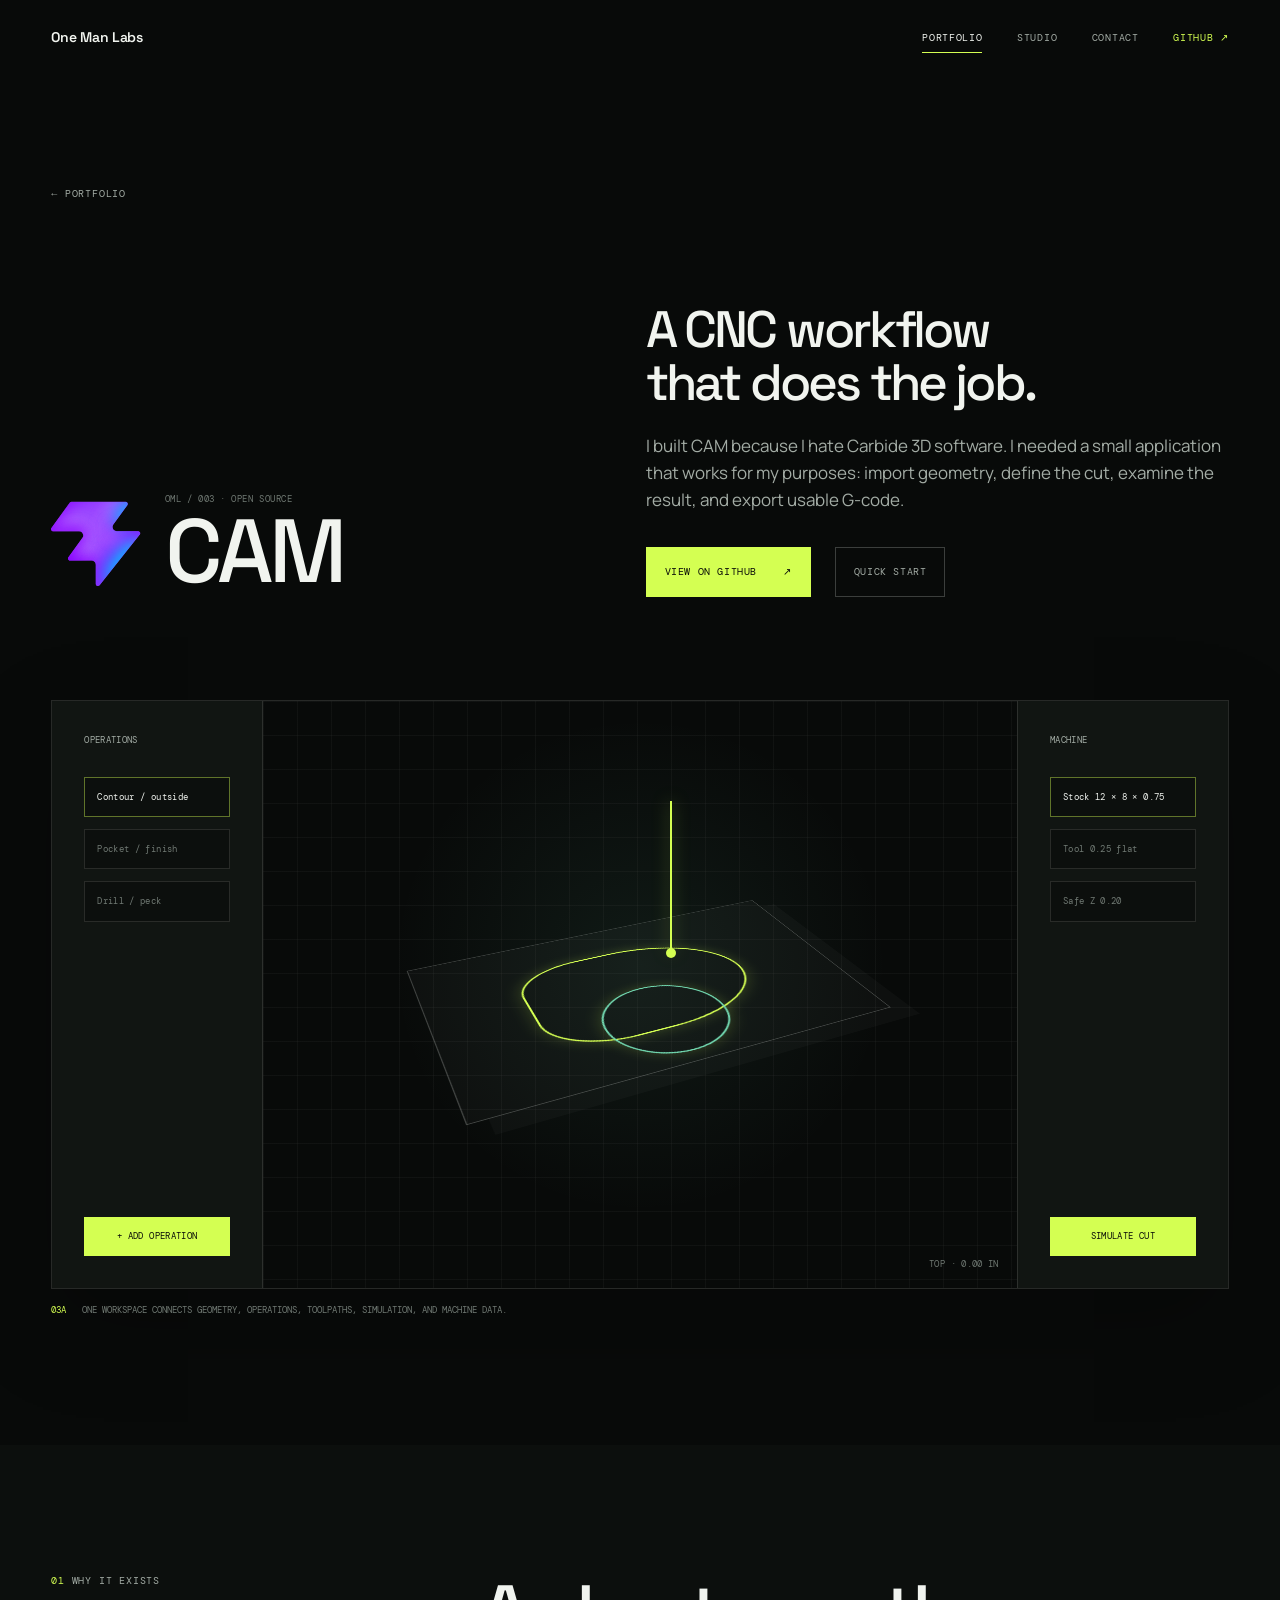
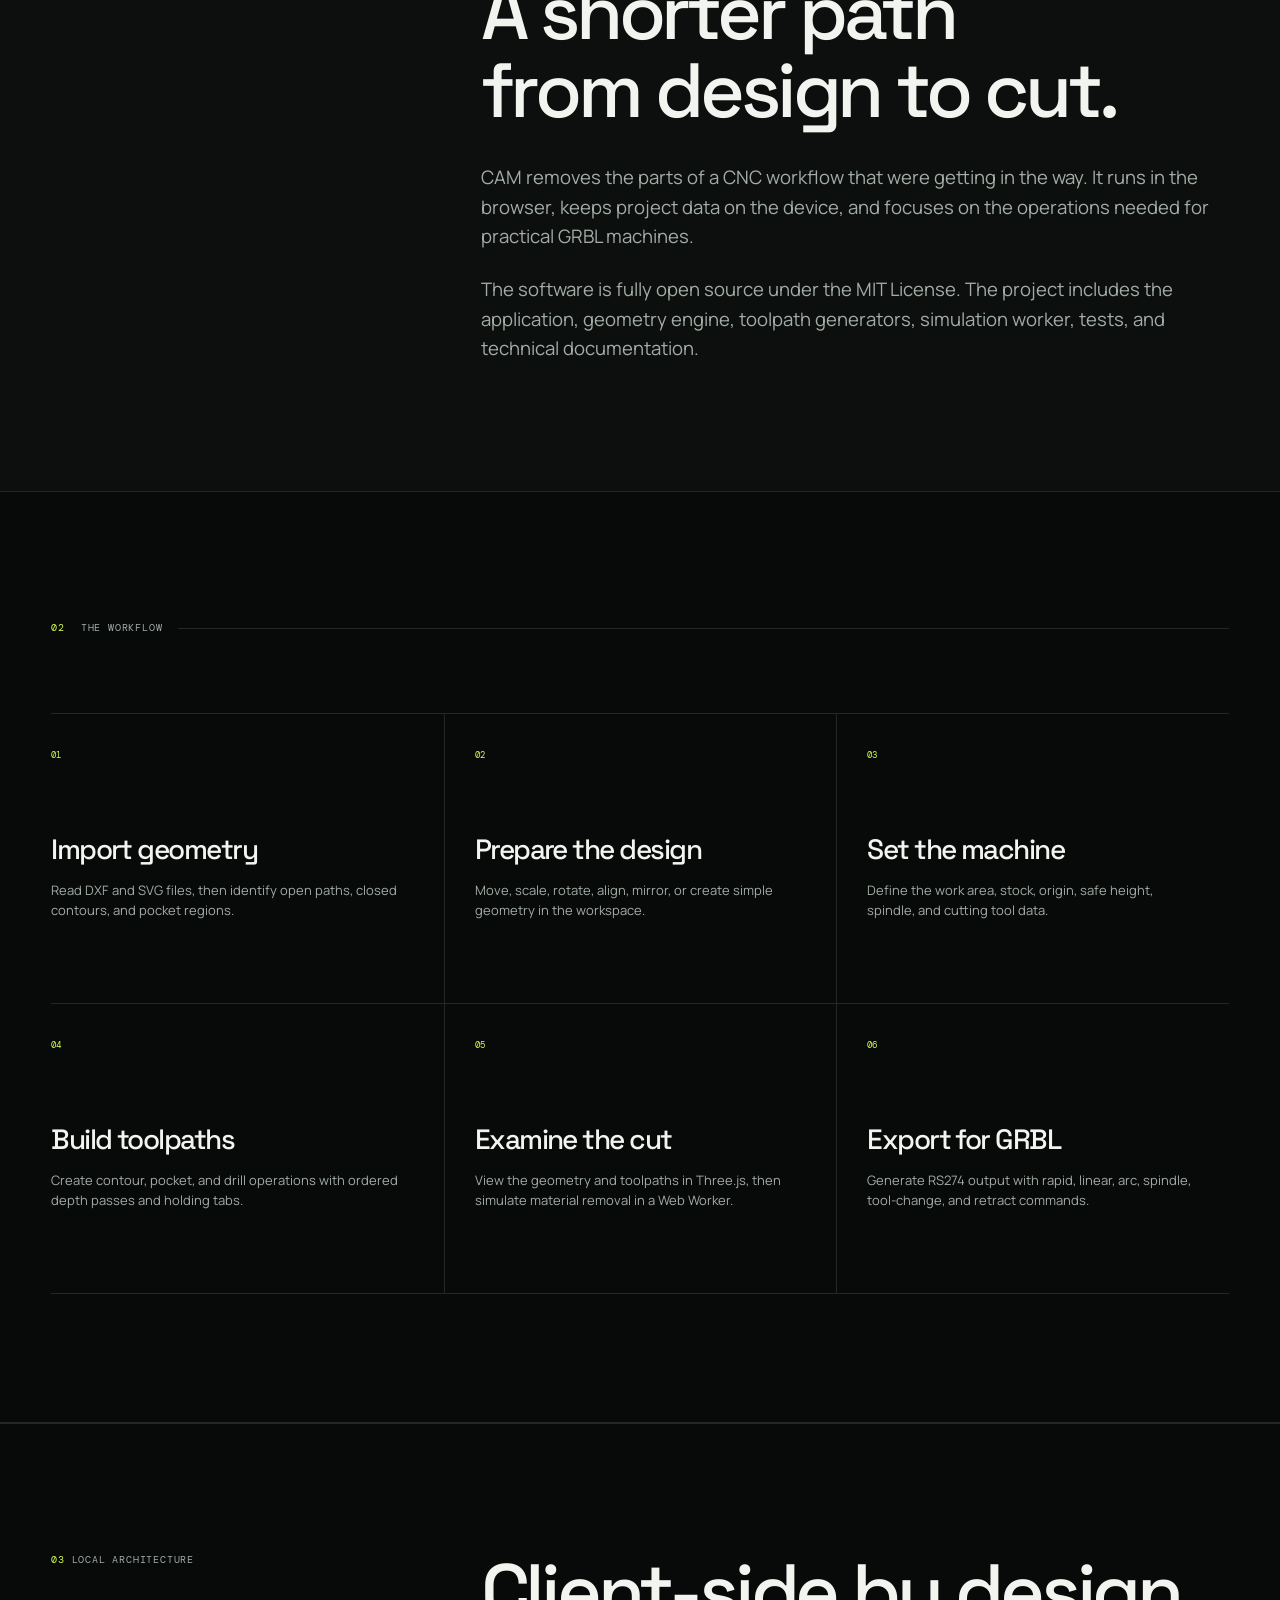
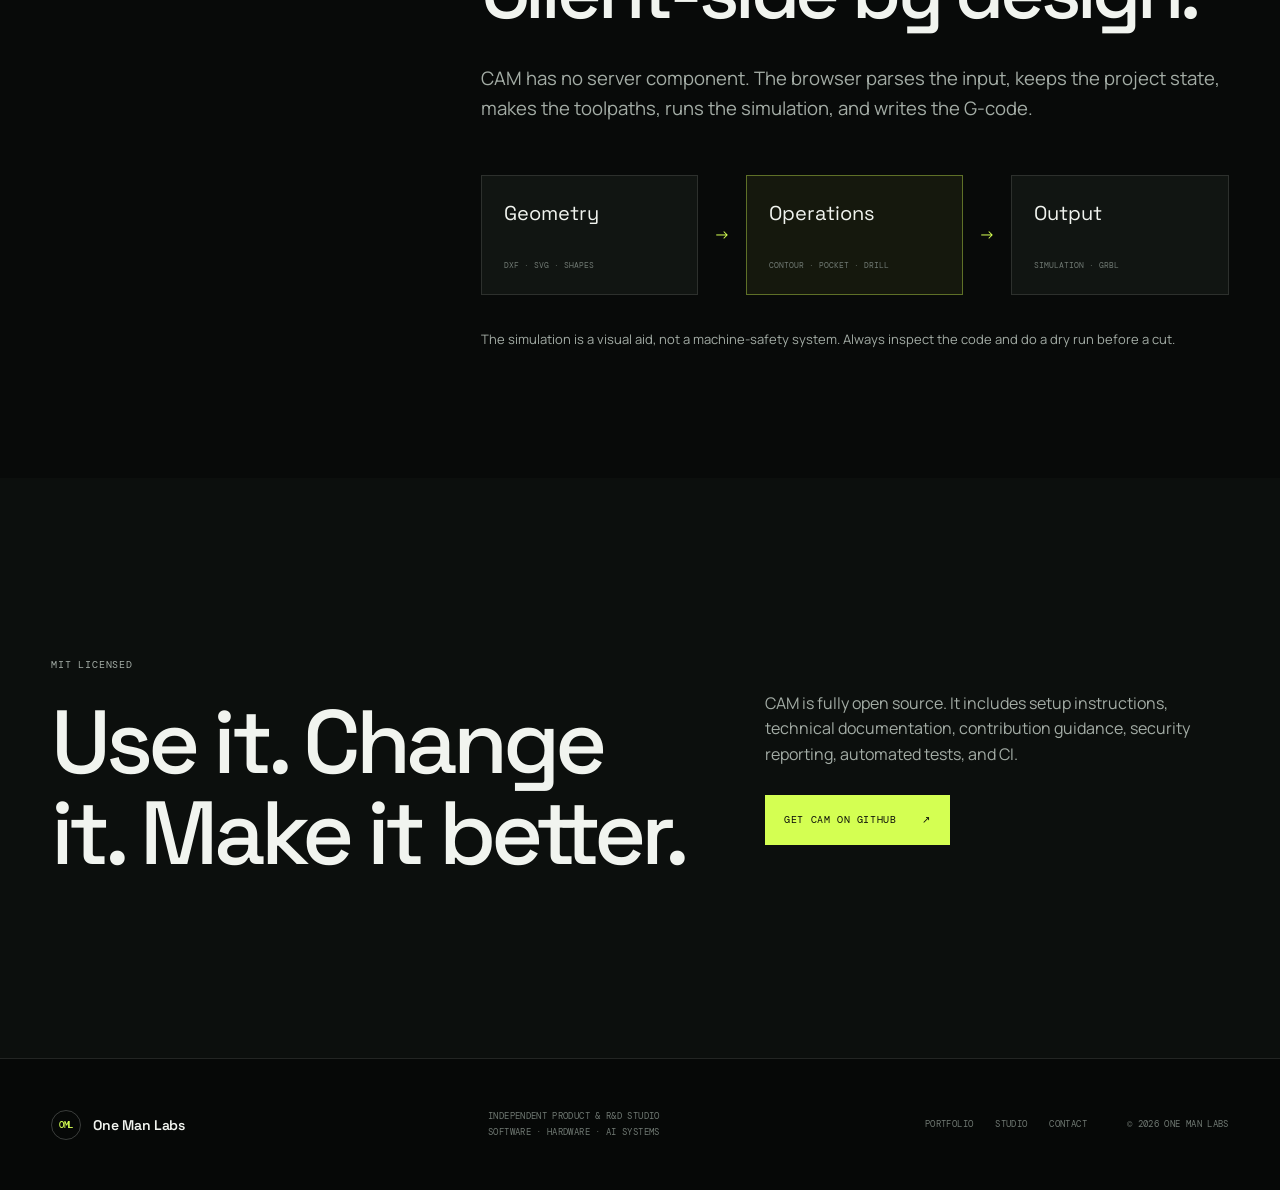
==== cam.html @ deeee015 "Add Forge and CAM portfolio pages" ====
<!DOCTYPE html>
<html lang="en">
<head>
  <meta charset="utf-8">
  <meta name="viewport" content="width=device-width, initial-scale=1">
  <meta name="description" content="CAM is an open-source browser CNC application from One Man Labs.">
  <meta name="theme-color" content="#090b0a">
  <meta property="og:title" content="CAM — One Man Labs">
  <meta property="og:description" content="A focused browser workflow from DXF or SVG geometry to GRBL-compatible G-code.">
  <meta property="og:type" content="website">
  <meta property="og:url" content="https://www.onemanlabs.org/cam.html">
  <meta property="og:image" content="https://www.onemanlabs.org/assets/og.png">
  <meta name="twitter:card" content="summary_large_image">
  <link rel="canonical" href="https://www.onemanlabs.org/cam.html">
  <title>CAM — One Man Labs</title>
  <script>document.documentElement.classList.add("js");</script>
  <link rel="icon" type="image/svg+xml" href="assets/oml-favicon.svg">
  <link rel="preconnect" href="https://fonts.googleapis.com">
  <link rel="preconnect" href="https://fonts.gstatic.com" crossorigin>
  <link href="https://fonts.googleapis.com/css2?family=DM+Mono:wght@400;500&amp;family=Manrope:wght@400;500;600&amp;family=Space+Grotesk:wght@400;500;600&amp;display=swap" rel="stylesheet">
  <link rel="stylesheet" href="style.css">
</head>
<body>
  <a class="skip-link" href="#main">Skip to content</a>
  <header class="site-header">
    <a class="site-brand" href="index.html" aria-label="One Man Labs home"><span class="brand-name">One Man Labs</span></a>
    <button class="menu-toggle" type="button" aria-expanded="false" aria-controls="site-menu" aria-label="Open navigation"><span></span><span></span></button>
    <nav class="site-menu" id="site-menu" aria-label="Primary navigation">
      <a class="active" href="work.html" aria-current="page">Portfolio</a>
      <a href="studio.html">Studio</a>
      <a href="contact.html">Contact</a>
      <a class="external-link" href="https://github.com/OneManLabs" target="_blank" rel="noopener noreferrer">GitHub ↗</a>
    </nav>
  </header>

  <main id="main">
    <header class="project-hero page-shell">
      <a class="back-link reveal" href="work.html">← Portfolio</a>
      <div class="project-hero-grid">
        <div class="project-identity reveal">
          <img src="assets/cam/cam-icon.svg" width="92" height="92" alt="CAM icon">
          <div><p>OML / 003 · Open source</p><h1>CAM</h1></div>
        </div>
        <div class="project-position reveal">
          <h2>A CNC workflow that does the job.</h2>
          <p>I built CAM because I hate Carbide 3D software. I needed a small application that works for my purposes: import geometry, define the cut, examine the result, and export usable G-code.</p>
          <div class="button-row">
            <a class="button button-primary" href="https://github.com/OneManLabs/cam" target="_blank" rel="noopener noreferrer">View on GitHub <span>↗</span></a>
            <a class="button button-quiet" href="https://github.com/OneManLabs/cam#start-cam" target="_blank" rel="noopener noreferrer">Quick start</a>
          </div>
        </div>
      </div>
    </header>

    <section class="project-art page-shell reveal">
      <div class="cam-workbench" role="img" aria-label="Diagram of the CAM workspace with operations, geometry, toolpaths, and machine settings">
        <aside aria-label="Toolpath operations"><strong>Operations</strong><span>Contour / outside</span><span>Pocket / finish</span><span>Drill / peck</span><b>+ Add operation</b></aside>
        <div class="cam-viewport"><i class="stock"></i><i class="toolpath one"></i><i class="toolpath two"></i><em></em><small>Top · 0.00 in</small></div>
        <aside aria-label="Machine settings"><strong>Machine</strong><span>Stock 12 × 8 × 0.75</span><span>Tool 0.25 flat</span><span>Safe Z 0.20</span><b>Simulate cut</b></aside>
      </div>
      <p><span>03A</span> One workspace connects geometry, operations, toolpaths, simulation, and machine data.</p>
    </section>

    <section class="section project-overview">
      <div class="page-shell overview-grid">
        <div class="section-label reveal"><span>01</span> Why it exists</div>
        <div class="overview-copy reveal">
          <h2>A shorter path from design to cut.</h2>
          <p>CAM removes the parts of a CNC workflow that were getting in the way. It runs in the browser, keeps project data on the device, and focuses on the operations needed for practical GRBL machines.</p>
          <p>The software is fully open source under the MIT License. The project includes the application, geometry engine, toolpath generators, simulation worker, tests, and technical documentation.</p>
        </div>
      </div>
    </section>

    <section class="section project-system">
      <div class="page-shell">
        <div class="section-label reveal"><span>02</span> The workflow</div>
        <div class="system-features">
          <article class="reveal"><span>01</span><h3>Import geometry</h3><p>Read DXF and SVG files, then identify open paths, closed contours, and pocket regions.</p></article>
          <article class="reveal"><span>02</span><h3>Prepare the design</h3><p>Move, scale, rotate, align, mirror, or create simple geometry in the workspace.</p></article>
          <article class="reveal"><span>03</span><h3>Set the machine</h3><p>Define the work area, stock, origin, safe height, spindle, and cutting tool data.</p></article>
          <article class="reveal"><span>04</span><h3>Build toolpaths</h3><p>Create contour, pocket, and drill operations with ordered depth passes and holding tabs.</p></article>
          <article class="reveal"><span>05</span><h3>Examine the cut</h3><p>View the geometry and toolpaths in Three.js, then simulate material removal in a Web Worker.</p></article>
          <article class="reveal"><span>06</span><h3>Export for GRBL</h3><p>Generate RS274 output with rapid, linear, arc, spindle, tool-change, and retract commands.</p></article>
        </div>
      </div>
    </section>

    <section class="section architecture-section">
      <div class="page-shell architecture-grid">
        <div class="section-label reveal"><span>03</span> Local architecture</div>
        <div class="architecture-copy reveal">
          <h2>Client-side by design.</h2>
          <p>CAM has no server component. The browser parses the input, keeps the project state, makes the toolpaths, runs the simulation, and writes the G-code.</p>
          <div class="architecture-flow" role="img" aria-label="Geometry moves through operations and simulation to G-code">
            <div><span>Geometry</span><small>DXF · SVG · Shapes</small></div><i>→</i><div class="flow-core"><span>Operations</span><small>Contour · Pocket · Drill</small></div><i>→</i><div><span>Output</span><small>Simulation · GRBL</small></div>
          </div>
          <p class="muted">The simulation is a visual aid, not a machine-safety system. Always inspect the code and do a dry run before a cut.</p>
        </div>
      </div>
    </section>

    <section class="section project-release">
      <div class="page-shell release-grid reveal">
        <div><p class="eyebrow">MIT licensed</p><h2>Use it. Change it. Make it better.</h2></div>
        <div><p>CAM is fully open source. It includes setup instructions, technical documentation, contribution guidance, security reporting, automated tests, and CI.</p><a class="button button-primary" href="https://github.com/OneManLabs/cam" target="_blank" rel="noopener noreferrer">Get CAM on GitHub <span>↗</span></a></div>
      </div>
    </section>
  </main>

  <footer class="site-footer">
    <div class="page-shell footer-layout">
      <a class="site-brand footer-brand" href="index.html"><span class="brand-mark">OML</span><span class="brand-name">One Man Labs</span></a>
      <p>Independent product &amp; R&amp;D studio<br>Software · Hardware · AI systems</p>
      <nav aria-label="Footer navigation"><a href="work.html">Portfolio</a><a href="studio.html">Studio</a><a href="contact.html">Contact</a></nav>
      <p>© <span id="year">2026</span> One Man Labs</p>
    </div>
  </footer>

  <script src="script.js" defer></script>
</body>
</html>
---- style.css ----
:root {
  --bg: #080a09;
  --bg-soft: #0c0f0d;
  --surface: #111512;
  --surface-raised: #151a17;
  --surface-bright: #1b211d;
  --text: #f1f4ef;
  --text-soft: #a3aca5;
  --text-dim: #707973;
  --acid: #d4ff52;
  --acid-soft: #b8df3b;
  --mint: #72d9b1;
  --line: rgba(241, 244, 239, 0.12);
  --line-strong: rgba(241, 244, 239, 0.22);
  --display: "Space Grotesk", system-ui, sans-serif;
  --body: "Manrope", system-ui, sans-serif;
  --mono: "DM Mono", "SFMono-Regular", Consolas, monospace;
  --max: 1420px;
  --gutter: clamp(22px, 4vw, 64px);
  --header: 76px;
}

* {
  box-sizing: border-box;
  margin: 0;
  padding: 0;
}

html {
  color-scheme: dark;
  scroll-behavior: smooth;
  background: var(--bg);
}

body {
  min-width: 320px;
  color: var(--text);
  background:
    radial-gradient(circle at 75% -10%, rgba(114, 217, 177, 0.08), transparent 28rem),
    var(--bg);
  font-family: var(--body);
  line-height: 1.58;
  -webkit-font-smoothing: antialiased;
  overflow-x: hidden;
}

body.nav-open {
  overflow: hidden;
}

img {
  display: block;
  max-width: 100%;
  height: auto;
}

button,
input,
textarea {
  color: inherit;
  font: inherit;
}

button,
a {
  -webkit-tap-highlight-color: transparent;
}

a {
  color: inherit;
}

::selection {
  color: #10130e;
  background: var(--acid);
}

.page-shell {
  width: min(100%, var(--max));
  margin-inline: auto;
  padding-inline: var(--gutter);
}

.section {
  padding-block: clamp(90px, 10vw, 160px);
}

.skip-link {
  position: fixed;
  top: -80px;
  left: 16px;
  z-index: 1000;
  padding: 10px 15px;
  color: #0b0e0a;
  background: var(--acid);
  font-family: var(--mono);
  font-size: 12px;
  text-decoration: none;
  transition: top 0.2s ease;
}

.skip-link:focus {
  top: 12px;
}

:focus-visible {
  outline: 2px solid var(--acid);
  outline-offset: 4px;
}

.site-header {
  position: fixed;
  inset: 0 0 auto;
  z-index: 100;
  min-height: var(--header);
  padding-inline: var(--gutter);
  display: flex;
  align-items: center;
  justify-content: space-between;
  gap: 28px;
  border-bottom: 1px solid transparent;
  transition: background 0.25s ease, border-color 0.25s ease;
}

.site-header.scrolled,
.site-header.menu-open {
  background: rgba(8, 10, 9, 0.88);
  border-bottom-color: var(--line);
  backdrop-filter: blur(18px);
  -webkit-backdrop-filter: blur(18px);
}

.site-brand {
  display: inline-flex;
  align-items: center;
  gap: 12px;
  font-family: var(--display);
  font-size: 14px;
  font-weight: 600;
  letter-spacing: -0.02em;
  text-decoration: none;
}

.brand-mark {
  width: 34px;
  height: 34px;
  display: grid;
  place-items: center;
  border: 1px solid var(--line-strong);
  border-radius: 50%;
  color: var(--acid);
  font-family: var(--mono);
  font-size: 9px;
  font-weight: 500;
  letter-spacing: -0.04em;
}

.site-menu {
  display: flex;
  align-items: center;
  gap: clamp(22px, 2.7vw, 44px);
}

.site-menu a {
  position: relative;
  color: var(--text-soft);
  font-family: var(--mono);
  font-size: 10px;
  letter-spacing: 0.07em;
  text-decoration: none;
  text-transform: uppercase;
  transition: color 0.2s ease;
}

.site-menu a::after {
  content: "";
  position: absolute;
  left: 0;
  right: 100%;
  bottom: -8px;
  height: 1px;
  background: var(--acid);
  transition: right 0.25s ease;
}

.site-menu a:hover,
.site-menu a.active {
  color: var(--text);
}

.site-menu a:hover::after,
.site-menu a.active::after {
  right: 0;
}

.site-menu .external-link {
  color: var(--acid);
}

.menu-toggle {
  display: none;
  width: 44px;
  height: 44px;
  border: 0;
  background: transparent;
  cursor: pointer;
}

.menu-toggle span {
  display: block;
  width: 22px;
  height: 1px;
  margin: 6px auto;
  background: var(--text);
  transition: transform 0.25s ease;
}

.menu-toggle[aria-expanded="true"] span:first-child {
  transform: translateY(3.5px) rotate(45deg);
}

.menu-toggle[aria-expanded="true"] span:last-child {
  transform: translateY(-3.5px) rotate(-45deg);
}

.eyebrow,
.section-label,
.project-code,
.project-meta,
.project-card-top,
.back-link {
  color: var(--text-soft);
  font-family: var(--mono);
  font-size: 10px;
  letter-spacing: 0.08em;
  text-transform: uppercase;
}

.eyebrow {
  display: flex;
  align-items: center;
  gap: 10px;
}

.eyebrow > span {
  width: 6px;
  height: 6px;
  border-radius: 50%;
  background: var(--acid);
  box-shadow: 0 0 18px rgba(212, 255, 82, 0.45);
}

.section-label {
  margin-bottom: clamp(44px, 6vw, 84px);
  display: flex;
  align-items: center;
  gap: 16px;
}

.section-label::after {
  content: "";
  flex: 1;
  height: 1px;
  background: var(--line);
}

.section-label span {
  color: var(--acid);
}

h1,
h2,
h3 {
  font-family: var(--display);
  font-weight: 500;
  line-height: 1.02;
  letter-spacing: -0.055em;
  text-wrap: balance;
}

em {
  color: var(--acid);
  font-style: normal;
}

.button-row {
  display: flex;
  align-items: center;
  flex-wrap: wrap;
  gap: 16px 24px;
}

.button {
  min-height: 50px;
  padding: 14px 18px;
  display: inline-flex;
  align-items: center;
  justify-content: center;
  gap: 26px;
  border: 1px solid var(--line-strong);
  color: var(--text);
  background: transparent;
  font-family: var(--mono);
  font-size: 10px;
  letter-spacing: 0.06em;
  text-decoration: none;
  text-transform: uppercase;
  cursor: pointer;
  transition: color 0.2s ease, background 0.2s ease, border-color 0.2s ease, transform 0.2s ease;
}

.button:hover {
  transform: translateY(-2px);
  border-color: var(--text-soft);
}

.button-primary {
  color: #0a0d08;
  background: var(--acid);
  border-color: var(--acid);
}

.button-primary:hover {
  background: #e1ff78;
  border-color: #e1ff78;
}

.button-primary:disabled {
  opacity: 0.55;
  cursor: wait;
}

.button-quiet {
  color: var(--text-soft);
}

.inline-link,
.section-link {
  color: var(--text);
  font-family: var(--mono);
  font-size: 11px;
  text-underline-offset: 6px;
  text-decoration-color: var(--line-strong);
  transition: color 0.2s ease, text-decoration-color 0.2s ease;
}

.inline-link:hover,
.section-link:hover {
  color: var(--acid);
  text-decoration-color: var(--acid);
}

.muted {
  color: var(--text-dim);
}

/* Home */

.home-hero {
  position: relative;
  min-height: 100svh;
  padding-top: var(--header);
  display: flex;
  align-items: stretch;
  overflow: hidden;
  border-bottom: 1px solid var(--line);
}

.ambient-grid {
  position: absolute;
  inset: 0;
  pointer-events: none;
  background-image:
    linear-gradient(rgba(241, 244, 239, 0.045) 1px, transparent 1px),
    linear-gradient(90deg, rgba(241, 244, 239, 0.045) 1px, transparent 1px);
  background-size: 74px 74px;
  mask-image: linear-gradient(to bottom, rgba(0, 0, 0, 0.9), transparent 92%);
}

.ambient-grid::after {
  content: "";
  position: absolute;
  width: min(52vw, 760px);
  aspect-ratio: 1;
  right: -14vw;
  top: -20%;
  border: 1px solid rgba(212, 255, 82, 0.15);
  border-radius: 50%;
  box-shadow:
    0 0 0 9vw rgba(212, 255, 82, 0.018),
    0 0 0 18vw rgba(212, 255, 82, 0.01);
}

.hero-layout {
  position: relative;
  z-index: 2;
  flex: 1;
  padding-block: clamp(94px, 10vw, 150px) clamp(100px, 10vw, 150px);
  display: grid;
  grid-template-columns: minmax(0, 1.12fr) minmax(340px, 0.62fr);
  align-items: center;
  gap: clamp(70px, 9vw, 150px);
}

.hero-copy h1 {
  max-width: 980px;
  margin-block: 28px 30px;
  font-size: clamp(62px, 7.5vw, 124px);
}

.hero-lede {
  max-width: 690px;
  margin-bottom: 40px;
  color: var(--text-soft);
  font-size: clamp(17px, 1.5vw, 22px);
  line-height: 1.55;
}

.build-status {
  align-self: end;
  padding: 24px;
  border: 1px solid var(--line);
  background: rgba(17, 21, 18, 0.82);
  box-shadow: 0 30px 80px rgba(0, 0, 0, 0.28);
  backdrop-filter: blur(12px);
  -webkit-backdrop-filter: blur(12px);
}

.status-topline {
  padding-bottom: 18px;
  display: flex;
  justify-content: space-between;
  border-bottom: 1px solid var(--line);
  color: var(--text-dim);
  font-family: var(--mono);
  font-size: 9px;
  letter-spacing: 0.06em;
  text-transform: uppercase;
}

.status-topline i {
  display: flex;
  align-items: center;
  gap: 7px;
  color: var(--acid);
  font-style: normal;
}

.status-topline i::before {
  content: "";
  width: 5px;
  height: 5px;
  border-radius: 50%;
  background: var(--acid);
  box-shadow: 0 0 12px rgba(212, 255, 82, 0.65);
}

.status-project {
  padding-block: 24px 18px;
  display: grid;
  grid-template-columns: auto 1fr auto;
  align-items: center;
  gap: 16px;
  text-decoration: none;
}

.status-project img {
  width: 62px;
  height: 62px;
  border-radius: 14px;
}

.status-project small {
  display: block;
  margin-bottom: 4px;
  color: var(--text-dim);
  font-family: var(--mono);
  font-size: 9px;
}

.status-project strong {
  font-family: var(--display);
  font-size: 22px;
  font-weight: 500;
  letter-spacing: -0.035em;
}

.status-project > span {
  color: var(--acid);
}

.build-status > p {
  color: var(--text-soft);
  font-size: 14px;
}

.status-facts {
  margin-top: 24px;
  display: grid;
  grid-template-columns: repeat(3, 1fr);
  border-top: 1px solid var(--line);
}

.status-facts div {
  padding-top: 16px;
}

.status-facts div + div {
  padding-left: 14px;
  border-left: 1px solid var(--line);
}

.status-facts dt,
.status-facts dd {
  font-family: var(--mono);
  font-size: 8px;
  text-transform: uppercase;
}

.status-facts dt {
  color: var(--text-dim);
}

.status-facts dd {
  margin-top: 4px;
  color: var(--text);
}

.section-featured {
  background: var(--bg-soft);
}

.feature-split {
  display: grid;
  grid-template-columns: minmax(320px, 0.68fr) minmax(0, 1.32fr);
  align-items: center;
  gap: clamp(50px, 8vw, 130px);
}

.project-code {
  margin-bottom: 24px;
  color: var(--acid);
}

.feature-copy h2 {
  margin-bottom: 28px;
  font-size: clamp(43px, 5vw, 78px);
}

.feature-copy > p:not(.project-code) {
  max-width: 540px;
  margin-bottom: 36px;
  color: var(--text-soft);
  font-size: 17px;
}

.feature-image {
  position: relative;
  padding: 10px;
  display: block;
  overflow: hidden;
  border: 1px solid var(--line);
  background: var(--surface);
  text-decoration: none;
}

.feature-image::before {
  content: "";
  position: absolute;
  inset: 0;
  z-index: 2;
  pointer-events: none;
  box-shadow: inset 0 0 80px rgba(0, 0, 0, 0.18);
}

.feature-image img {
  width: 100%;
  aspect-ratio: 2589 / 1602;
  object-fit: contain;
  transition: transform 0.55s cubic-bezier(.2,.7,.2,1), filter 0.4s ease;
}

.feature-image:hover img {
  transform: scale(1.018);
  filter: brightness(1.05);
}

.feature-image span {
  position: absolute;
  z-index: 3;
  right: 22px;
  bottom: 22px;
  padding: 9px 12px;
  color: #0a0c09;
  background: var(--acid);
  font-family: var(--mono);
  font-size: 9px;
  text-transform: uppercase;
}

.section-capabilities {
  border-block: 1px solid var(--line);
}

.section-intro {
  margin-bottom: clamp(58px, 7vw, 96px);
  display: grid;
  grid-template-columns: minmax(0, 1.1fr) minmax(280px, 0.55fr);
  gap: 60px;
}

.section-intro h2 {
  font-size: clamp(48px, 6vw, 92px);
}

.section-intro p {
  align-self: end;
  color: var(--text-soft);
  font-size: 17px;
}

.capability-preview {
  display: grid;
  grid-template-columns: repeat(3, 1fr);
  border-top: 1px solid var(--line);
}

.capability-preview article {
  min-height: 300px;
  padding: 28px 32px 30px 0;
  display: flex;
  flex-direction: column;
}

.capability-preview article + article {
  padding-left: 32px;
  border-left: 1px solid var(--line);
}

.capability-preview article > span {
  margin-bottom: auto;
  color: var(--acid);
  font-family: var(--mono);
  font-size: 10px;
}

.capability-preview h3 {
  margin-block: 50px 16px;
  font-size: 30px;
}

.capability-preview p {
  color: var(--text-soft);
  font-size: 14px;
}

.section-link {
  margin-top: 48px;
  display: inline-flex;
  gap: 18px;
}

.closing-statement {
  position: relative;
  overflow: hidden;
  text-align: center;
}

.closing-statement::before {
  content: "";
  position: absolute;
  width: 600px;
  height: 600px;
  left: calc(50% - 300px);
  top: calc(50% - 300px);
  border: 1px solid rgba(212, 255, 82, 0.11);
  border-radius: 50%;
  box-shadow: 0 0 130px rgba(212, 255, 82, 0.04);
}

.closing-statement .page-shell {
  position: relative;
  z-index: 2;
}

.closing-statement .eyebrow {
  justify-content: center;
}

.closing-statement h2 {
  margin-block: 28px;
  font-size: clamp(66px, 10vw, 150px);
}

.closing-statement .page-shell > p:not(.eyebrow) {
  max-width: 680px;
  margin: 0 auto 38px;
  color: var(--text-soft);
  font-size: 18px;
}

/* Shared page hero */

.page-hero {
  min-height: 78svh;
  padding-top: clamp(160px, 18vw, 255px);
  padding-bottom: clamp(80px, 9vw, 130px);
  display: grid;
  grid-template-columns: minmax(0, 1.18fr) minmax(330px, 0.58fr);
  align-content: end;
  gap: 30px 90px;
  border-bottom: 1px solid var(--line);
}

.page-hero > .eyebrow {
  grid-column: 1 / -1;
  align-self: start;
}

.page-hero h1 {
  font-size: clamp(78px, 10.5vw, 165px);
}

.page-hero-copy {
  align-self: end;
  padding-bottom: 14px;
}

.page-hero-copy p {
  font-size: clamp(16px, 1.45vw, 21px);
}

.page-hero-copy p + p {
  margin-top: 24px;
  font-size: 13px;
}

/* Portfolio */

.portfolio-list {
  background: var(--bg-soft);
}

.portfolio-feature {
  padding-bottom: clamp(90px, 10vw, 150px);
  display: grid;
  grid-template-columns: minmax(0, 1.2fr) minmax(300px, 0.65fr);
  gap: clamp(50px, 7vw, 110px);
  align-items: center;
  border-bottom: 1px solid var(--line);
}

.portfolio-image {
  position: relative;
  padding: 9px;
  overflow: hidden;
  border: 1px solid var(--line);
  background: var(--surface);
}

.portfolio-image img {
  width: 100%;
  aspect-ratio: 2589 / 1602;
  object-fit: contain;
  transition: transform 0.5s ease;
}

.portfolio-image:hover img {
  transform: scale(1.016);
}

.project-meta,
.project-card-top {
  display: flex;
  justify-content: space-between;
  gap: 16px;
}

.project-meta {
  padding-bottom: 18px;
  border-bottom: 1px solid var(--line);
}

.project-meta span:first-child,
.project-card-top span:first-child {
  color: var(--acid);
}

.portfolio-copy h2 {
  margin-block: 36px 24px;
  font-size: clamp(54px, 6.5vw, 96px);
}

.portfolio-copy h2 a {
  text-decoration: none;
}

.portfolio-copy > p {
  margin-bottom: 30px;
  color: var(--text-soft);
  font-size: 16px;
}

.tag-row {
  margin-block: 24px 30px;
  display: flex;
  flex-wrap: wrap;
  gap: 8px;
}

.tag-row span {
  padding: 6px 9px;
  border: 1px solid var(--line);
  color: var(--text-dim);
  font-family: var(--mono);
  font-size: 8px;
  letter-spacing: 0.05em;
  text-transform: uppercase;
}

.project-grid {
  padding-top: clamp(60px, 8vw, 110px);
  display: grid;
  grid-template-columns: repeat(3, minmax(0, 1fr));
}

.project-card {
  min-height: 590px;
  padding: 28px;
  display: flex;
  flex-direction: column;
  border: 1px solid var(--line);
  background: var(--surface);
  color: inherit;
  text-decoration: none;
  transition: background 0.25s ease, transform 0.25s ease;
}

.project-card + .project-card {
  border-left: 0;
}

.project-card:hover {
  z-index: 2;
  background: var(--surface-raised);
  transform: translateY(-5px);
}

.project-card-top {
  color: var(--text-dim);
}

.project-glyph {
  position: relative;
  height: 190px;
  margin-block: 38px 28px;
  overflow: hidden;
  border: 1px solid var(--line);
  background:
    linear-gradient(rgba(241,244,239,.04) 1px, transparent 1px),
    linear-gradient(90deg, rgba(241,244,239,.04) 1px, transparent 1px),
    #0c0f0d;
  background-size: 28px 28px;
}

.project-card-media {
  height: 190px;
  margin-block: 38px 28px;
  overflow: hidden;
  border: 1px solid var(--line);
  background: #0c0f0d;
}

.project-card-media img {
  width: 100%;
  height: 100%;
  object-fit: cover;
  object-position: left top;
  transition: transform 0.45s ease, filter 0.3s ease;
}

.project-card:hover .project-card-media img {
  transform: scale(1.025);
  filter: brightness(1.08);
}

.project-glyph i,
.project-glyph b {
  position: absolute;
  display: block;
}

.glyph-parts {
  display: grid;
  grid-template-columns: repeat(2, 34px);
  place-content: center;
  gap: 12px;
}

.glyph-parts i {
  position: relative;
  width: 34px;
  height: 34px;
  border: 1px solid var(--line-strong);
}

.glyph-parts i:nth-child(2),
.glyph-parts i:nth-child(3) {
  border-color: var(--acid);
}

.glyph-cam i:first-child {
  width: 128px;
  height: 76px;
  left: calc(50% - 64px);
  top: 54px;
  border: 1px solid var(--line-strong);
  border-radius: 50%;
}

.glyph-cam i:nth-child(2) {
  width: 88px;
  height: 52px;
  left: calc(50% - 44px);
  top: 66px;
  border: 1px solid var(--acid);
  border-radius: 50%;
}

.glyph-cam b {
  width: 1px;
  height: 70px;
  left: 50%;
  top: 28px;
  background: var(--acid);
  box-shadow: 0 0 14px rgba(212, 255, 82, 0.38);
}

.glyph-cam span {
  position: absolute;
  left: 0;
  right: 0;
  bottom: 18px;
  color: var(--text-dim);
  font-family: var(--mono);
  font-size: 8px;
  letter-spacing: 0.08em;
  text-align: center;
}

.project-card h2 {
  margin-top: auto;
  font-size: 30px;
}

.project-card > p {
  margin-top: 18px;
  color: var(--text-soft);
  font-size: 14px;
}

.project-card .tag-row {
  margin-bottom: 0;
}

.portfolio-note {
  border-top: 1px solid var(--line);
}

.narrow-callout {
  max-width: 980px;
  text-align: center;
}

.narrow-callout .eyebrow {
  justify-content: center;
}

.narrow-callout h2 {
  margin-block: 26px;
  font-size: clamp(48px, 6vw, 90px);
}

.narrow-callout > p:not(.eyebrow) {
  max-width: 690px;
  margin: 0 auto 36px;
  color: var(--text-soft);
}

/* Orchestra */

.project-hero {
  min-height: 75svh;
  padding-top: clamp(145px, 14vw, 215px);
  padding-bottom: clamp(80px, 8vw, 120px);
}

.back-link {
  display: inline-block;
  margin-bottom: clamp(60px, 8vw, 110px);
  text-decoration: none;
}

.back-link:hover {
  color: var(--acid);
}

.project-hero-grid {
  display: grid;
  grid-template-columns: minmax(360px, 0.8fr) minmax(0, 1fr);
  gap: clamp(60px, 10vw, 170px);
  align-items: end;
}

.project-identity {
  display: flex;
  align-items: center;
  gap: 24px;
}

.project-identity img {
  width: clamp(74px, 7vw, 104px);
  height: clamp(74px, 7vw, 104px);
  border-radius: 20px;
}

.project-identity p {
  color: var(--text-dim);
  font-family: var(--mono);
  font-size: 9px;
  letter-spacing: 0.06em;
  text-transform: uppercase;
}

.project-identity h1 {
  font-size: clamp(62px, 7vw, 110px);
}

.project-position h2 {
  margin-bottom: 24px;
  font-size: clamp(34px, 4vw, 58px);
}

.project-position > p {
  max-width: 750px;
  margin-bottom: 34px;
  color: var(--text-soft);
  font-size: 17px;
}

.text-identity h1 {
  font-size: clamp(52px, 6.7vw, 105px);
}

.project-art {
  padding-bottom: clamp(80px, 10vw, 150px);
}

.art-grid {
  position: relative;
  min-height: clamp(380px, 44vw, 650px);
  overflow: hidden;
  border: 1px solid var(--line);
  background:
    linear-gradient(rgba(241, 244, 239, 0.045) 1px, transparent 1px),
    linear-gradient(90deg, rgba(241, 244, 239, 0.045) 1px, transparent 1px),
    var(--surface);
  background-size: 54px 54px;
}

.project-art > p {
  margin-top: 14px;
  display: flex;
  gap: 16px;
  color: var(--text-dim);
  font-family: var(--mono);
  font-size: 9px;
  text-transform: uppercase;
}

.project-art > p span {
  color: var(--acid);
}

.cam-workbench {
  min-height: clamp(430px, 46vw, 680px);
  display: grid;
  grid-template-columns: minmax(190px, 0.28fr) minmax(360px, 1fr) minmax(190px, 0.28fr);
  border: 1px solid var(--line);
  background: #0a0d0b;
  box-shadow: 0 35px 90px rgba(0, 0, 0, 0.22);
}

.cam-workbench aside {
  padding: clamp(20px, 2.5vw, 34px);
  display: flex;
  flex-direction: column;
  gap: 12px;
  border-right: 1px solid var(--line);
  background: var(--surface);
}

.cam-workbench aside:last-child {
  border-right: 0;
  border-left: 1px solid var(--line);
}

.cam-workbench aside strong,
.cam-workbench aside span,
.cam-workbench aside b,
.cam-viewport small {
  font-family: var(--mono);
  font-size: 9px;
  font-weight: 400;
  letter-spacing: 0.04em;
}

.cam-workbench aside strong {
  margin-bottom: 18px;
  color: var(--text-soft);
  text-transform: uppercase;
}

.cam-workbench aside span {
  padding: 12px;
  border: 1px solid var(--line);
  color: var(--text-dim);
  background: #0c0f0d;
}

.cam-workbench aside span:first-of-type {
  border-color: rgba(212, 255, 82, 0.42);
  color: var(--text);
}

.cam-workbench aside b {
  margin-top: auto;
  padding: 12px;
  color: #0a0d08;
  background: var(--acid);
  text-align: center;
  text-transform: uppercase;
}

.cam-viewport {
  position: relative;
  overflow: hidden;
  background:
    linear-gradient(rgba(241, 244, 239, 0.035) 1px, transparent 1px),
    linear-gradient(90deg, rgba(241, 244, 239, 0.035) 1px, transparent 1px),
    radial-gradient(circle at 50% 45%, rgba(114, 217, 177, 0.08), transparent 50%),
    #080a09;
  background-size: 34px 34px, 34px 34px, auto, auto;
}

.cam-viewport .stock {
  position: absolute;
  width: 55%;
  aspect-ratio: 1.6;
  left: 22.5%;
  top: 27%;
  border: 1px solid var(--line-strong);
  background: rgba(241, 244, 239, 0.025);
  transform: perspective(800px) rotateX(58deg) rotateZ(-24deg);
  box-shadow: 18px 20px 0 rgba(241, 244, 239, 0.025);
}

.cam-viewport .toolpath {
  position: absolute;
  border: 2px solid var(--acid);
  border-radius: 38% 62% 58% 42%;
  transform: perspective(800px) rotateX(58deg) rotateZ(-24deg);
  box-shadow: 0 0 18px rgba(212, 255, 82, 0.2);
}

.cam-viewport .toolpath.one {
  width: 30%;
  aspect-ratio: 1.5;
  left: 35%;
  top: 36%;
}

.cam-viewport .toolpath.two {
  width: 17%;
  aspect-ratio: 1;
  left: 45%;
  top: 43%;
  border-color: var(--mint);
  border-radius: 50%;
}

.cam-viewport em {
  position: absolute;
  width: 2px;
  height: 26%;
  left: 54%;
  top: 17%;
  background: var(--acid);
  box-shadow: 0 0 16px rgba(212, 255, 82, 0.5);
}

.cam-viewport em::after {
  content: "";
  position: absolute;
  width: 10px;
  height: 10px;
  left: -4px;
  bottom: -5px;
  border-radius: 50%;
  background: var(--acid);
}

.cam-viewport small {
  position: absolute;
  right: 18px;
  bottom: 16px;
  color: var(--text-dim);
  text-transform: uppercase;
}

.art-parts {
  padding: clamp(30px, 7vw, 110px);
  display: grid;
  grid-template-columns: 1fr auto 1fr auto 1fr auto 1fr;
  align-items: center;
  gap: 18px;
}

.art-parts > span {
  aspect-ratio: 1;
  display: grid;
  place-items: center;
  border: 1px solid var(--line-strong);
  color: var(--text-soft);
  background: rgba(8, 10, 9, 0.78);
  font-family: var(--mono);
  font-size: 9px;
  text-align: center;
  text-transform: uppercase;
}

.art-parts > i {
  color: var(--acid);
  font-family: var(--mono);
  font-style: normal;
}

.art-parts > b {
  position: absolute;
  left: 50%;
  bottom: 13%;
  padding: 10px 14px;
  color: #0a0c09;
  background: var(--acid);
  font-family: var(--mono);
  font-size: 9px;
  font-weight: 400;
  text-transform: uppercase;
  transform: translateX(-50%);
}

.project-screen {
  padding-bottom: clamp(80px, 10vw, 150px);
}

.image-button {
  position: relative;
  width: 100%;
  padding: 9px;
  display: block;
  overflow: hidden;
  border: 1px solid var(--line);
  background: var(--surface);
  cursor: zoom-in;
}

.image-button img {
  width: 100%;
  height: auto;
  object-fit: contain;
  transition: transform 0.5s ease, filter 0.3s ease;
}

.image-button:hover img {
  transform: scale(1.012);
  filter: brightness(1.06);
}

.image-button span {
  position: absolute;
  right: 22px;
  bottom: 22px;
  padding: 8px 10px;
  color: #090b08;
  background: var(--acid);
  font-family: var(--mono);
  font-size: 8px;
  text-transform: uppercase;
}

.project-screen > p {
  margin-top: 14px;
  display: flex;
  gap: 16px;
  color: var(--text-dim);
  font-family: var(--mono);
  font-size: 9px;
  text-transform: uppercase;
}

.project-screen > p span {
  color: var(--acid);
}

.project-overview,
.project-gallery,
.project-release {
  background: var(--bg-soft);
}

.overview-grid,
.architecture-grid {
  display: grid;
  grid-template-columns: minmax(220px, 0.42fr) minmax(0, 1fr);
  gap: clamp(50px, 9vw, 150px);
}

.overview-grid .section-label,
.architecture-grid .section-label {
  display: block;
}

.overview-grid .section-label::after,
.architecture-grid .section-label::after {
  display: none;
}

.overview-copy h2,
.architecture-copy h2 {
  margin-bottom: 34px;
  font-size: clamp(48px, 6vw, 90px);
}

.overview-copy p,
.architecture-copy > p {
  max-width: 920px;
  color: var(--text-soft);
  font-size: clamp(16px, 1.45vw, 20px);
}

.overview-copy p + p,
.architecture-copy > p + p {
  margin-top: 24px;
}

.project-system {
  border-block: 1px solid var(--line);
}

.system-features {
  display: grid;
  grid-template-columns: repeat(3, 1fr);
  border-top: 1px solid var(--line);
}

.system-features article {
  min-height: 290px;
  padding: 26px 30px 34px 0;
  border-bottom: 1px solid var(--line);
}

.system-features article:not(:nth-child(3n + 1)) {
  padding-left: 30px;
  border-left: 1px solid var(--line);
}

.system-features article > span {
  color: var(--acid);
  font-family: var(--mono);
  font-size: 9px;
}

.system-features h3 {
  margin-block: 70px 16px;
  font-size: 28px;
}

.system-features p {
  color: var(--text-soft);
  font-size: 13px;
}

.gallery-grid {
  display: grid;
  grid-template-columns: repeat(2, 1fr);
  gap: clamp(24px, 4vw, 54px);
}

.gallery-grid .gallery-wide {
  grid-column: 1 / -1;
}

.gallery-grid figure {
  margin: 0;
}

.gallery-grid figcaption {
  margin-top: 12px;
  color: var(--text-dim);
  font-family: var(--mono);
  font-size: 9px;
  letter-spacing: 0.05em;
  text-transform: uppercase;
}

.architecture-section {
  border-top: 1px solid var(--line);
}

.architecture-flow {
  margin-block: 52px 34px;
  display: grid;
  grid-template-columns: 1fr auto 1fr auto 1fr;
  align-items: stretch;
  gap: 16px;
}

.architecture-flow > div {
  min-height: 120px;
  padding: 22px;
  display: flex;
  flex-direction: column;
  justify-content: space-between;
  border: 1px solid var(--line);
  background: var(--surface);
}

.architecture-flow .flow-core {
  border-color: rgba(212, 255, 82, 0.38);
  background: rgba(212, 255, 82, 0.06);
}

.architecture-flow span {
  color: var(--text);
  font-family: var(--display);
  font-size: 20px;
}

.architecture-flow small {
  color: var(--text-dim);
  font-family: var(--mono);
  font-size: 8px;
  text-transform: uppercase;
}

.architecture-flow > i {
  align-self: center;
  color: var(--acid);
  font-style: normal;
}

.architecture-copy > .muted {
  font-size: 13px;
}

.release-grid {
  padding-block: clamp(20px, 4vw, 60px);
  display: grid;
  grid-template-columns: minmax(0, 1fr) minmax(320px, 0.72fr);
  gap: 70px;
  align-items: center;
}

.release-grid h2 {
  margin-top: 24px;
  font-size: clamp(55px, 7vw, 105px);
}

.release-grid > div:last-child p {
  margin-bottom: 28px;
  color: var(--text-soft);
}

.lightbox {
  width: min(94vw, 1600px);
  max-width: none;
  max-height: 94vh;
  padding: 54px 14px 14px;
  overflow: auto;
  border: 1px solid var(--line-strong);
  background: #080a09;
}

.lightbox::backdrop {
  background: rgba(0, 0, 0, 0.88);
  backdrop-filter: blur(8px);
}

.lightbox img {
  width: 100%;
}

.lightbox-close {
  position: absolute;
  top: 14px;
  right: 14px;
  padding: 7px 10px;
  border: 1px solid var(--line);
  background: var(--surface);
  font-family: var(--mono);
  font-size: 9px;
  text-transform: uppercase;
  cursor: pointer;
}

/* Studio */

.studio-manifesto,
.working-loop,
.studio-cta {
  background: var(--bg-soft);
}

.manifesto-grid {
  display: grid;
  grid-template-columns: minmax(220px, 0.42fr) minmax(0, 1fr);
  gap: clamp(50px, 9vw, 150px);
}

.manifesto-grid .section-label {
  display: block;
}

.manifesto-grid .section-label::after {
  display: none;
}

.manifesto-copy h2 {
  max-width: 980px;
  margin-bottom: 48px;
  font-size: clamp(50px, 6.2vw, 94px);
}

.copy-columns {
  display: grid;
  grid-template-columns: repeat(2, 1fr);
  gap: 40px;
}

.copy-columns p {
  color: var(--text-soft);
}

.studio-capabilities {
  border-block: 1px solid var(--line);
}

.capability-detail-grid {
  display: grid;
  grid-template-columns: repeat(2, 1fr);
  border-top: 1px solid var(--line);
}

.capability-detail-grid article {
  min-height: 440px;
  padding: 34px 44px 40px 0;
  display: grid;
  grid-template-columns: 42px 1fr;
  align-content: start;
  column-gap: 16px;
  border-bottom: 1px solid var(--line);
}

.capability-detail-grid article:nth-child(even) {
  padding-left: 44px;
  border-left: 1px solid var(--line);
}

.capability-detail-grid article > span {
  grid-row: 1 / 5;
  color: var(--acid);
  font-family: var(--mono);
  font-size: 9px;
}

.capability-detail-grid h2 {
  margin-bottom: 24px;
  font-size: clamp(36px, 4vw, 56px);
}

.capability-detail-grid p {
  color: var(--text-soft);
}

.capability-detail-grid ul {
  margin-top: 34px;
  display: grid;
  grid-template-columns: repeat(2, 1fr);
  list-style: none;
}

.capability-detail-grid li {
  padding-block: 10px;
  border-top: 1px solid var(--line);
  color: var(--text-dim);
  font-family: var(--mono);
  font-size: 9px;
  text-transform: uppercase;
}

.loop-list {
  list-style: none;
}

.loop-list li {
  padding-block: 36px;
  display: grid;
  grid-template-columns: minmax(80px, 0.3fr) minmax(0, 1fr);
  gap: 40px;
  border-top: 1px solid var(--line);
}

.loop-list li:last-child {
  border-bottom: 1px solid var(--line);
}

.loop-list > li > span {
  color: var(--acid);
  font-family: var(--mono);
  font-size: 10px;
}

.loop-list li > div {
  display: grid;
  grid-template-columns: minmax(280px, 0.65fr) minmax(260px, 0.6fr);
  gap: 60px;
}

.loop-list h2 {
  font-size: clamp(36px, 4vw, 55px);
}

.loop-list p {
  color: var(--text-soft);
}

.studio-principles {
  border-block: 1px solid var(--line);
}

.principles-grid {
  display: grid;
  grid-template-columns: minmax(180px, 0.3fr) minmax(0, 1fr);
  gap: 60px;
}

.principles-grid blockquote {
  max-width: 1050px;
  font-family: var(--display);
  font-size: clamp(34px, 5vw, 74px);
  line-height: 1.15;
  letter-spacing: -0.045em;
}

/* Contact */

.contact-page {
  min-height: 100svh;
  padding-top: var(--header);
  display: flex;
  align-items: center;
}

.contact-page-grid {
  padding-top: clamp(100px, 11vw, 160px);
  padding-bottom: clamp(90px, 10vw, 150px);
  display: grid;
  grid-template-columns: minmax(0, 1fr) minmax(400px, 0.72fr);
  gap: clamp(70px, 10vw, 160px);
  align-items: start;
}

.contact-intro h1 {
  margin-block: 28px 32px;
  font-size: clamp(66px, 8.5vw, 132px);
}

.contact-intro > p:not(.eyebrow) {
  max-width: 720px;
  color: var(--text-soft);
  font-size: 18px;
}

.contact-notes {
  max-width: 760px;
  margin-block: 48px 28px;
  display: grid;
  grid-template-columns: repeat(2, 1fr);
  border-top: 1px solid var(--line);
}

.contact-notes div {
  padding: 24px 30px 0 0;
}

.contact-notes div + div {
  padding-left: 30px;
  border-left: 1px solid var(--line);
}

.contact-notes span {
  display: block;
  margin-bottom: 12px;
  color: var(--acid);
  font-family: var(--mono);
  font-size: 9px;
  text-transform: uppercase;
}

.contact-notes p {
  color: var(--text-dim);
  font-size: 13px;
}

.contact-form {
  padding: clamp(28px, 4vw, 50px);
  border: 1px solid var(--line);
  background: var(--surface);
}

.form-row {
  margin-bottom: 28px;
}

.form-row label {
  margin-bottom: 9px;
  display: flex;
  justify-content: space-between;
  color: var(--text-soft);
  font-family: var(--mono);
  font-size: 9px;
  letter-spacing: 0.06em;
  text-transform: uppercase;
}

.char-count {
  color: var(--text-dim);
}

.form-row input,
.form-row textarea {
  width: 100%;
  padding: 15px 0;
  border: 0;
  border-bottom: 1px solid var(--line-strong);
  border-radius: 0;
  outline: none;
  color: var(--text);
  background: transparent;
  resize: vertical;
  transition: border-color 0.2s ease;
}

.form-row input:focus,
.form-row textarea:focus {
  border-bottom-color: var(--acid);
}

.form-row input::placeholder,
.form-row textarea::placeholder {
  color: var(--text-dim);
}

.form-row .invalid {
  border-bottom-color: #ff7d6b;
}

.field-error {
  min-height: 18px;
  padding-top: 5px;
  display: block;
  color: #ff9a8c;
  font-family: var(--mono);
  font-size: 9px;
}

.contact-form .button {
  width: 100%;
}

.form-note {
  margin-top: 18px;
  color: var(--text-dim);
  font-size: 10px;
}

.form-status {
  margin-bottom: 24px;
  padding: 12px;
  border: 1px solid var(--line);
  font-size: 12px;
}

.form-status.success {
  color: var(--acid);
  border-color: rgba(212, 255, 82, 0.35);
}

.form-status.error {
  color: #ff9a8c;
  border-color: rgba(255, 154, 140, 0.35);
}

/* Footer */

.site-footer {
  padding-block: 50px;
  border-top: 1px solid var(--line);
  background: #060807;
}

.footer-layout {
  display: grid;
  grid-template-columns: minmax(220px, 1fr) minmax(250px, 1fr) auto auto;
  align-items: center;
  gap: 40px;
}

.footer-layout > p,
.footer-layout nav a {
  color: var(--text-dim);
  font-family: var(--mono);
  font-size: 9px;
  line-height: 1.7;
  letter-spacing: 0.04em;
  text-decoration: none;
  text-transform: uppercase;
}

.footer-layout nav {
  display: flex;
  gap: 22px;
}

.footer-layout nav a:hover {
  color: var(--acid);
}

.footer-brand .brand-mark {
  width: 30px;
  height: 30px;
}

/* Motion */

.js .reveal {
  opacity: 0;
  transform: translateY(24px);
  transition: opacity 0.7s ease, transform 0.7s cubic-bezier(.2,.72,.2,1);
}

.js .reveal.visible {
  opacity: 1;
  transform: none;
}

@media (max-width: 1100px) {
  .hero-layout,
  .page-hero,
  .project-hero-grid,
  .contact-page-grid {
    grid-template-columns: 1fr;
  }

  .hero-layout {
    align-content: center;
  }

  .build-status {
    width: min(100%, 560px);
    justify-self: end;
  }

  .page-hero {
    min-height: auto;
  }

  .page-hero-copy {
    max-width: 720px;
  }

  .portfolio-feature {
    grid-template-columns: 1fr;
  }

  .project-grid {
    grid-template-columns: 1fr 1fr;
  }

  .project-card:last-child {
    grid-column: 1 / -1;
  }

  .project-card:nth-child(3) {
    border-left: 1px solid var(--line);
    border-top: 0;
  }

  .system-features {
    grid-template-columns: repeat(2, 1fr);
  }

  .system-features article:not(:nth-child(3n + 1)) {
    padding-left: 0;
    border-left: 0;
  }

  .system-features article:nth-child(even) {
    padding-left: 28px;
    border-left: 1px solid var(--line);
  }

  .contact-form {
    width: min(100%, 720px);
  }

  .footer-layout {
    grid-template-columns: 1fr 1fr;
  }
}

@media (max-width: 760px) {
  :root {
    --header: 68px;
  }

  .section {
    padding-block: 82px;
  }

  .site-header {
    padding-inline: 20px;
  }

  .brand-name {
    font-size: 13px;
  }

  .menu-toggle {
    display: block;
  }

  .site-menu {
    position: fixed;
    inset: var(--header) 0 0;
    padding: 54px var(--gutter);
    display: flex;
    flex-direction: column;
    align-items: flex-start;
    gap: 24px;
    background: rgba(8, 10, 9, 0.98);
    opacity: 0;
    visibility: hidden;
    transform: translateY(-8px);
    transition: opacity 0.25s ease, visibility 0.25s ease, transform 0.25s ease;
  }

  .site-menu.open {
    opacity: 1;
    visibility: visible;
    transform: none;
  }

  .site-menu a {
    font-family: var(--display);
    font-size: 34px;
    letter-spacing: -0.04em;
    text-transform: none;
  }

  .site-menu a::after {
    bottom: -4px;
  }

  .hero-layout {
    padding-top: 72px;
    padding-bottom: 105px;
    gap: 65px;
  }

  .hero-copy h1 {
    font-size: clamp(54px, 16vw, 82px);
  }

  .build-status {
    justify-self: stretch;
  }

  .feature-split,
  .section-intro,
  .overview-grid,
  .architecture-grid,
  .manifesto-grid,
  .release-grid,
  .principles-grid {
    grid-template-columns: 1fr;
  }

  .feature-copy h2 {
    font-size: 46px;
  }

  .capability-preview,
  .system-features,
  .project-grid,
  .capability-detail-grid,
  .gallery-grid {
    grid-template-columns: 1fr;
  }

  .capability-preview article,
  .capability-preview article + article {
    min-height: 250px;
    padding: 26px 0;
    border-left: 0;
    border-bottom: 1px solid var(--line);
  }

  .page-hero {
    padding-top: 145px;
    padding-bottom: 80px;
  }

  .page-hero h1 {
    font-size: clamp(64px, 20vw, 92px);
  }

  .portfolio-feature {
    gap: 45px;
  }

  .project-grid {
    gap: 16px;
  }

  .project-card,
  .project-card + .project-card,
  .project-card:nth-child(3) {
    min-height: 500px;
    grid-column: auto;
    border: 1px solid var(--line);
  }

  .project-hero-grid {
    gap: 55px;
  }

  .project-identity {
    align-items: flex-start;
  }

  .project-identity h1 {
    font-size: 54px;
  }

  .text-identity h1 {
    font-size: 48px;
  }

  .art-parts {
    padding: 34px;
    grid-template-columns: 1fr 1fr;
  }

  .cam-workbench {
    min-height: 660px;
    grid-template-columns: 1fr;
  }

  .cam-workbench aside {
    min-height: 180px;
    border-right: 0;
    border-bottom: 1px solid var(--line);
  }

  .cam-workbench aside:last-child {
    border-left: 0;
    border-top: 1px solid var(--line);
    border-bottom: 0;
  }

  .cam-viewport {
    min-height: 330px;
  }

  .art-parts > i {
    display: none;
  }

  .art-parts > b {
    bottom: 5%;
  }

  .system-features article,
  .system-features article:nth-child(even) {
    min-height: 240px;
    padding: 26px 0;
    border-left: 0;
  }

  .system-features h3 {
    margin-top: 52px;
  }

  .gallery-grid .gallery-wide {
    grid-column: auto;
  }

  .architecture-flow {
    grid-template-columns: 1fr;
  }

  .architecture-flow > i {
    transform: rotate(90deg);
  }

  .copy-columns,
  .capability-detail-grid ul,
  .loop-list li > div,
  .contact-notes {
    grid-template-columns: 1fr;
  }

  .capability-detail-grid article,
  .capability-detail-grid article:nth-child(even) {
    min-height: auto;
    padding: 30px 0 50px;
    border-left: 0;
  }

  .loop-list li {
    grid-template-columns: 46px 1fr;
    gap: 18px;
  }

  .loop-list li > div {
    gap: 18px;
  }

  .contact-page-grid {
    padding-top: 100px;
  }

  .contact-intro h1 {
    font-size: clamp(58px, 18vw, 90px);
  }

  .contact-notes div + div {
    margin-top: 22px;
    padding-left: 0;
    border-left: 0;
  }

  .contact-form {
    padding: 24px;
  }

  .footer-layout {
    grid-template-columns: 1fr;
    gap: 26px;
  }

  .footer-layout nav {
    flex-wrap: wrap;
  }
}

@media (prefers-reduced-motion: reduce) {
  html {
    scroll-behavior: auto;
  }

  *,
  *::before,
  *::after {
    animation-duration: 0.01ms !important;
    animation-iteration-count: 1 !important;
    transition-duration: 0.01ms !important;
  }

  .js .reveal {
    opacity: 1;
    transform: none;
  }
}
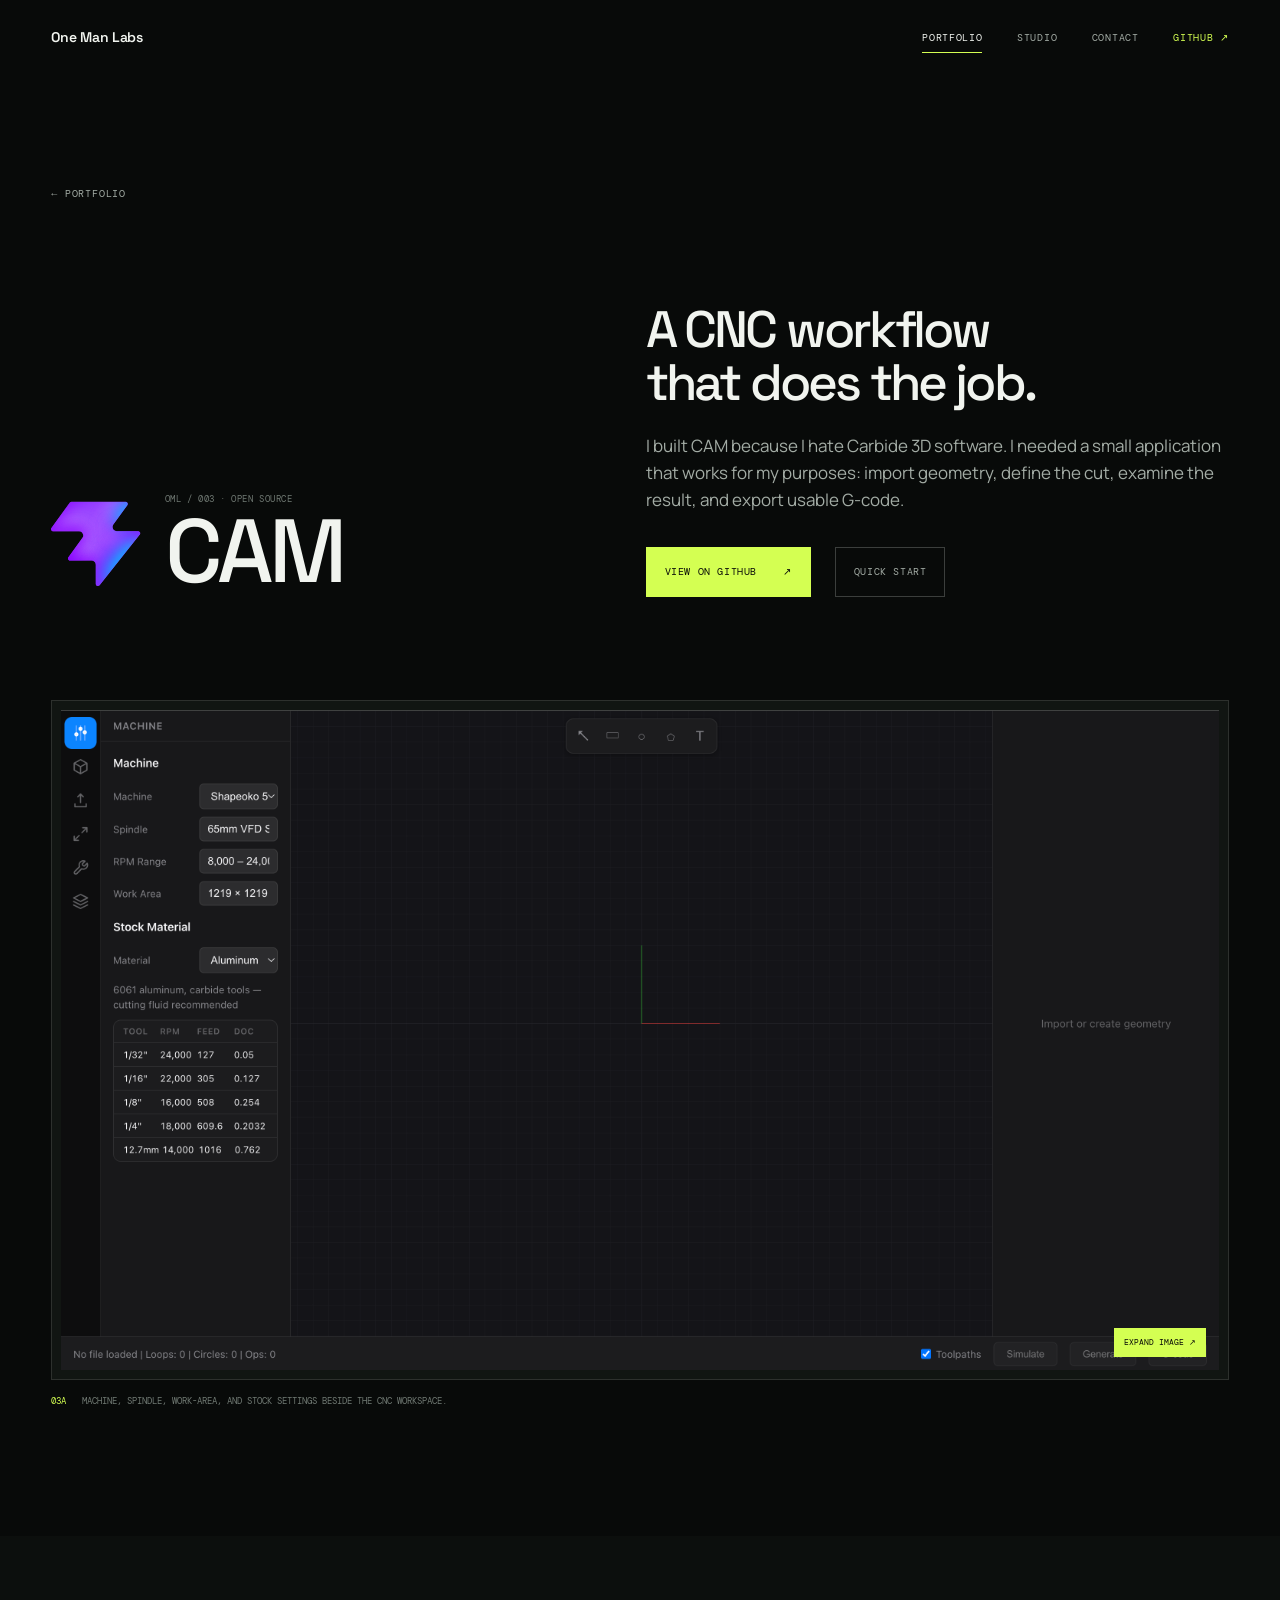
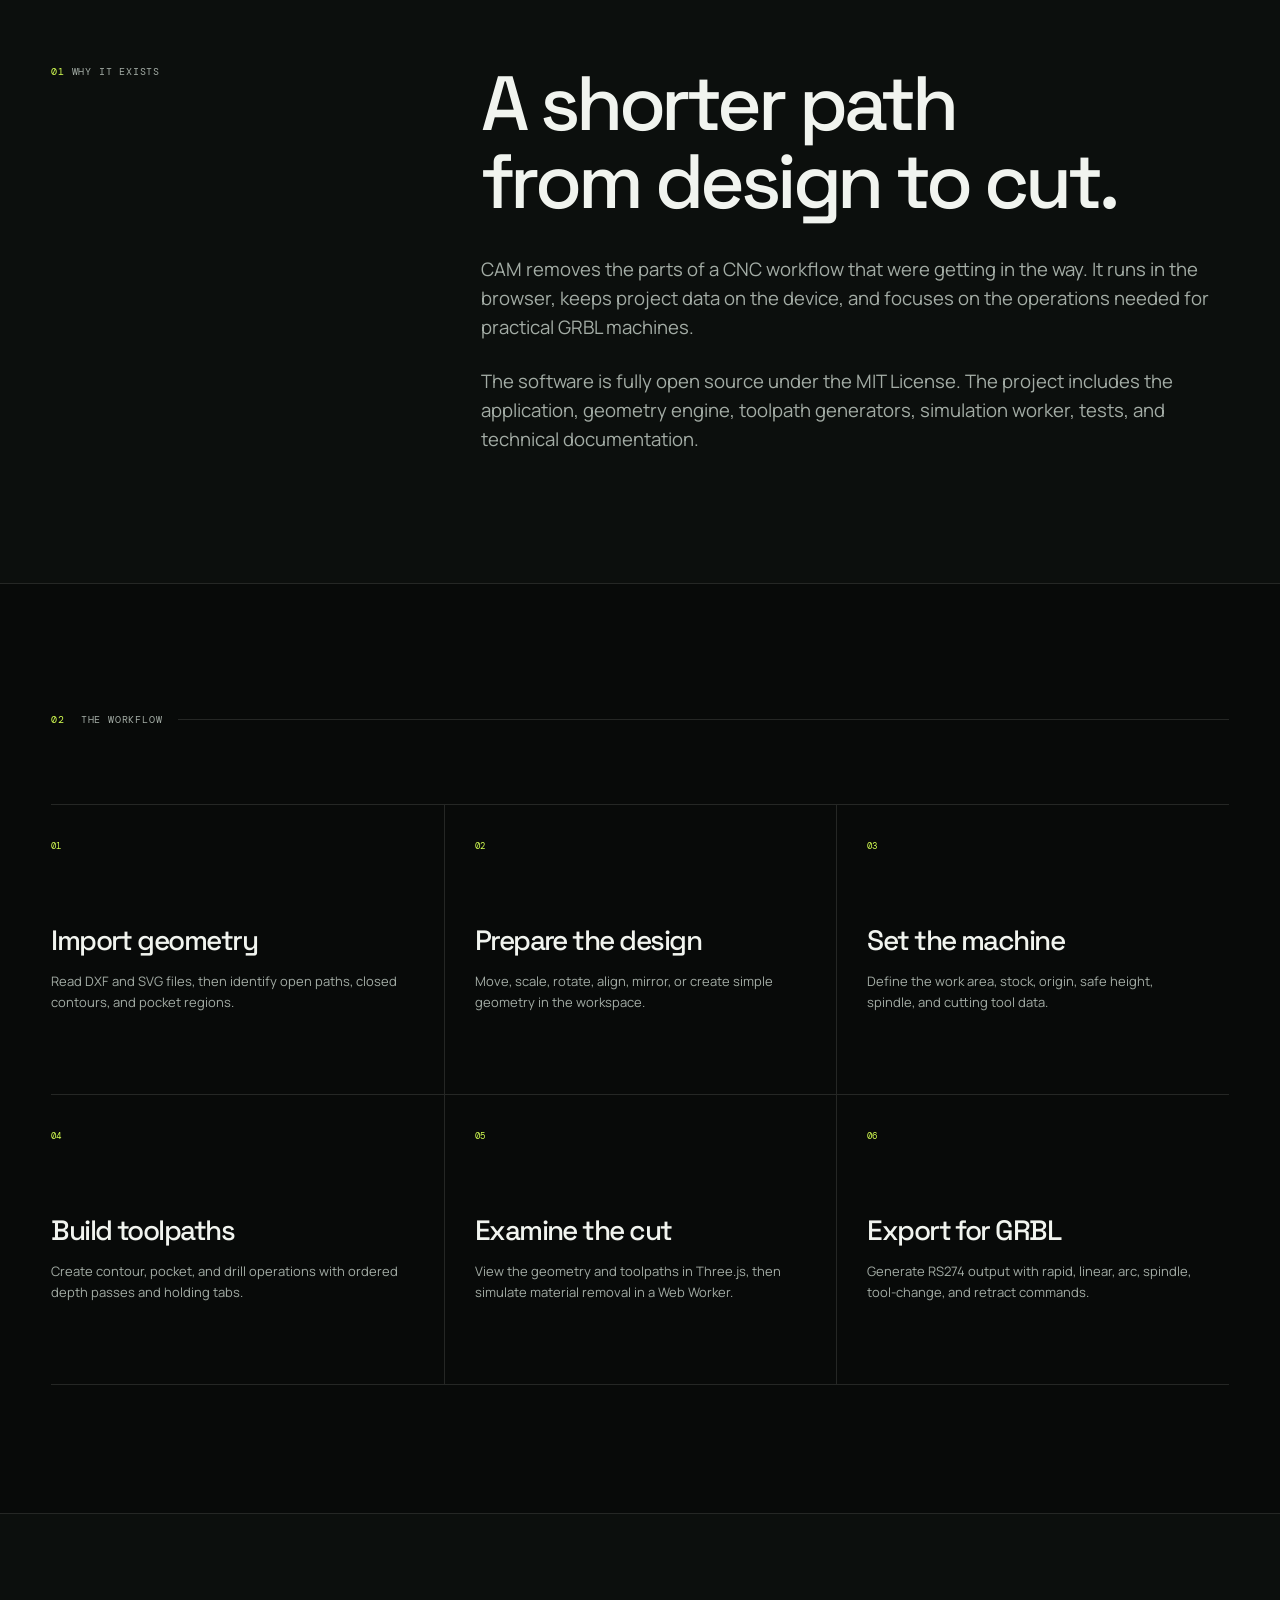
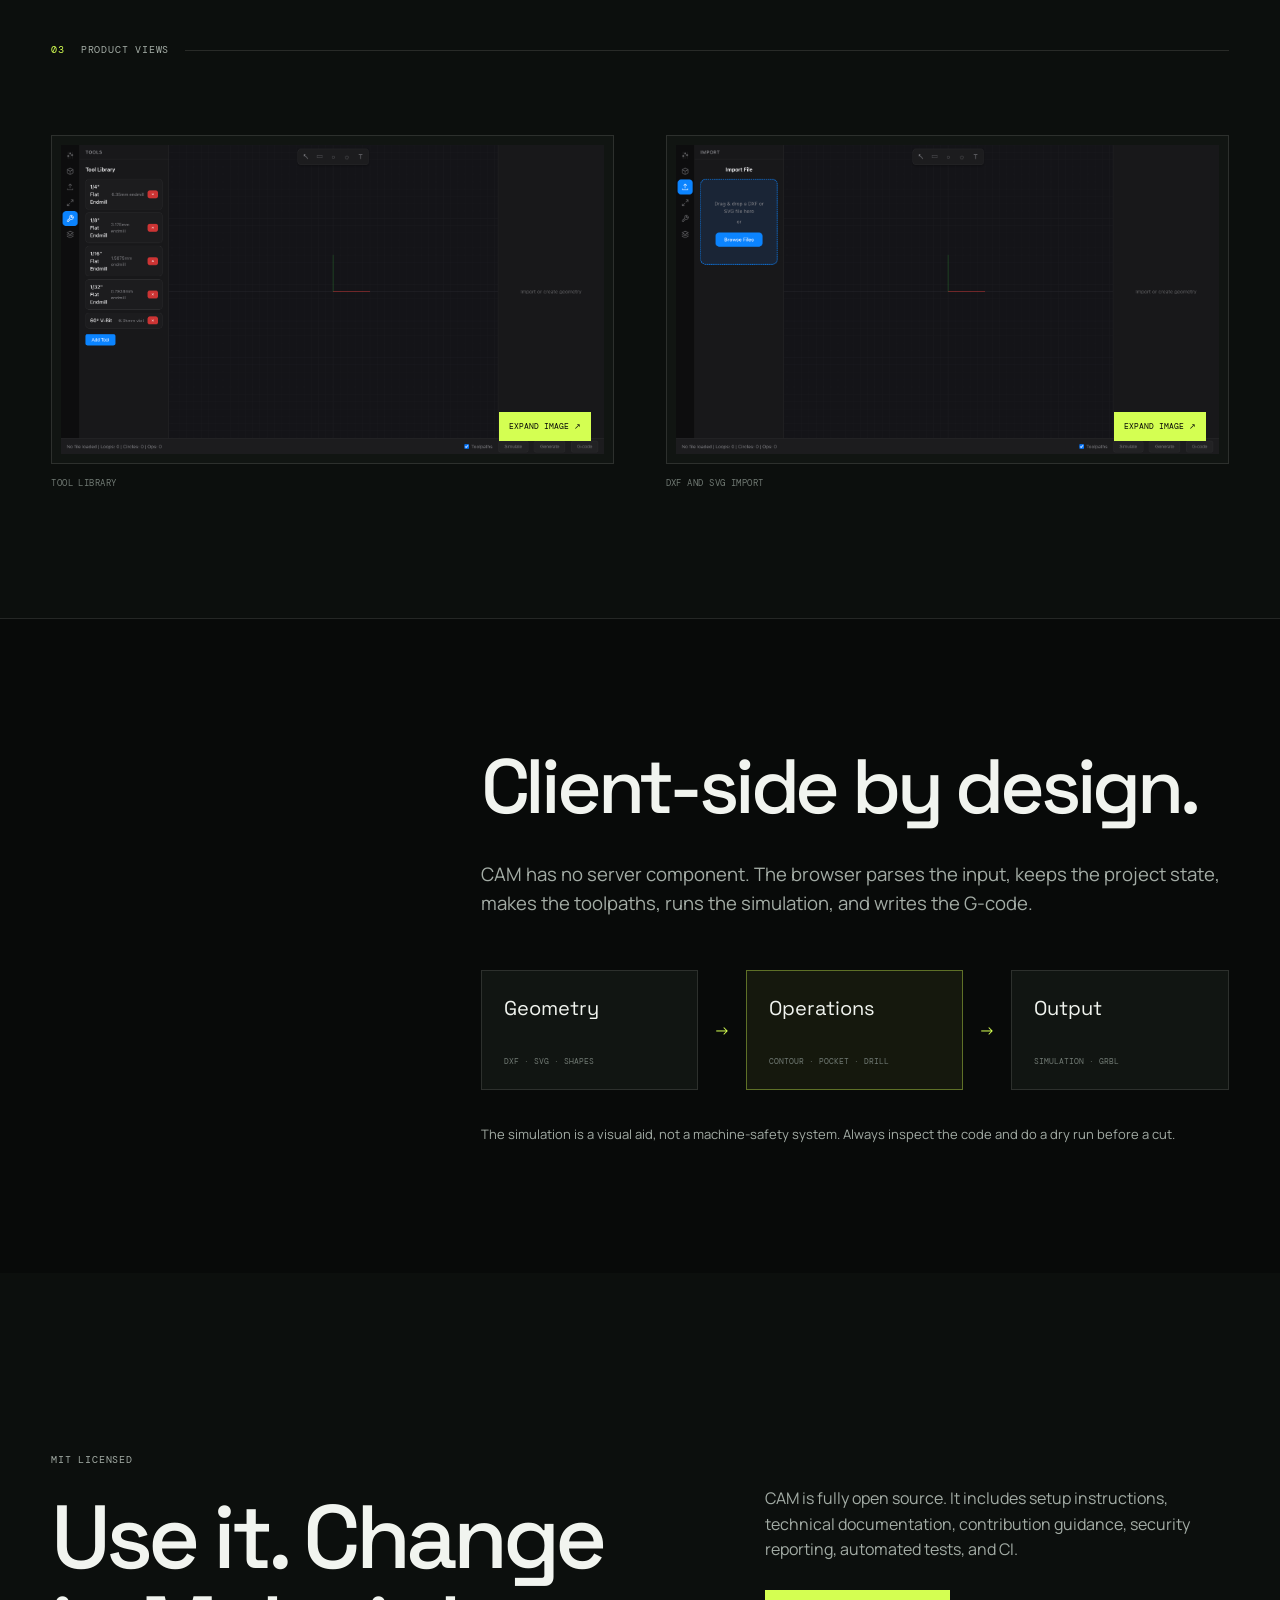
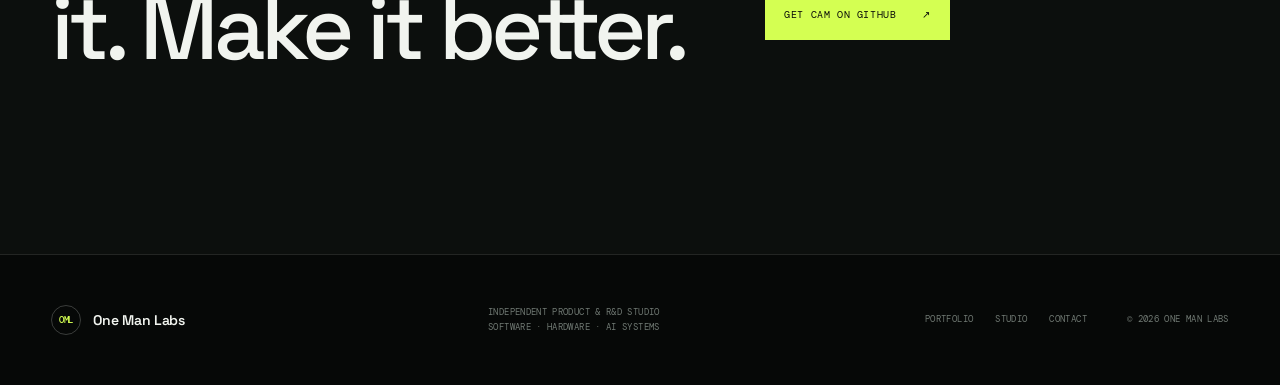
==== commit 7d3d2880: "Add CAM screenshots and unify portfolio cards" ====
--- a/cam.html
+++ b/cam.html
@@ -9,7 +9,7 @@
   <meta property="og:description" content="A focused browser workflow from DXF or SVG geometry to GRBL-compatible G-code.">
   <meta property="og:type" content="website">
   <meta property="og:url" content="https://www.onemanlabs.org/cam.html">
-  <meta property="og:image" content="https://www.onemanlabs.org/assets/og.png">
+  <meta property="og:image" content="https://www.onemanlabs.org/assets/cam/cam-machine-setup.png">
   <meta name="twitter:card" content="summary_large_image">
   <link rel="canonical" href="https://www.onemanlabs.org/cam.html">
   <title>CAM — One Man Labs</title>
@@ -52,13 +52,12 @@
       </div>
     </header>
 
-    <section class="project-art page-shell reveal">
-      <div class="cam-workbench" role="img" aria-label="Diagram of the CAM workspace with operations, geometry, toolpaths, and machine settings">
-        <aside aria-label="Toolpath operations"><strong>Operations</strong><span>Contour / outside</span><span>Pocket / finish</span><span>Drill / peck</span><b>+ Add operation</b></aside>
-        <div class="cam-viewport"><i class="stock"></i><i class="toolpath one"></i><i class="toolpath two"></i><em></em><small>Top · 0.00 in</small></div>
-        <aside aria-label="Machine settings"><strong>Machine</strong><span>Stock 12 × 8 × 0.75</span><span>Tool 0.25 flat</span><span>Safe Z 0.20</span><b>Simulate cut</b></aside>
-      </div>
-      <p><span>03A</span> One workspace connects geometry, operations, toolpaths, simulation, and machine data.</p>
+    <section class="project-screen page-shell reveal">
+      <button class="image-button" type="button" data-lightbox="assets/cam/cam-machine-setup.png" aria-label="Open the CAM machine setup screenshot">
+        <img src="assets/cam/cam-machine-setup.png" alt="CAM machine, spindle, work area, and stock material settings" width="3024" height="1724">
+        <span>Expand image ↗</span>
+      </button>
+      <p><span>03A</span> Machine, spindle, work-area, and stock settings beside the CNC workspace.</p>
     </section>
 
     <section class="section project-overview">
@@ -86,9 +85,25 @@
       </div>
     </section>
 
+    <section class="section project-gallery">
+      <div class="page-shell">
+        <div class="section-label reveal"><span>03</span> Product views</div>
+        <div class="gallery-grid">
+          <figure class="reveal">
+            <button class="image-button" type="button" data-lightbox="assets/cam/cam-tool-library.png" aria-label="Open the CAM tool library screenshot"><img src="assets/cam/cam-tool-library.png" alt="CAM tool library with flat end mills and a V-bit" loading="lazy" width="3024" height="1722"><span>Expand image ↗</span></button>
+            <figcaption>Tool library</figcaption>
+          </figure>
+          <figure class="reveal">
+            <button class="image-button" type="button" data-lightbox="assets/cam/cam-file-import.png" aria-label="Open the CAM file import screenshot"><img src="assets/cam/cam-file-import.png" alt="CAM import panel for DXF and SVG files" loading="lazy" width="3024" height="1722"><span>Expand image ↗</span></button>
+            <figcaption>DXF and SVG import</figcaption>
+          </figure>
+        </div>
+      </div>
+    </section>
+
     <section class="section architecture-section">
       <div class="page-shell architecture-grid">
-        <div class="section-label reveal"><span>03</span> Local architecture</div>
+        <div class="section-label reveal"><span>04</span> Local architecture</div>
         <div class="architecture-copy reveal">
           <h2>Client-side by design.</h2>
           <p>CAM has no server component. The browser parses the input, keeps the project state, makes the toolpaths, runs the simulation, and writes the G-code.</p>
@@ -117,6 +132,7 @@
     </div>
   </footer>
 
+  <dialog class="lightbox" aria-label="Screenshot viewer"><button class="lightbox-close" type="button" aria-label="Close screenshot">Close ×</button><img src="assets/cam/cam-machine-setup.png" alt="Expanded CAM screenshot"></dialog>
   <script src="script.js" defer></script>
 </body>
 </html>
--- a/style.css
+++ b/style.css
@@ -227,7 +227,6 @@
 .section-label,
 .project-code,
 .project-meta,
-.project-card-top,
 .back-link {
   color: var(--text-soft);
   font-family: var(--mono);
@@ -750,6 +749,10 @@
   border-bottom: 1px solid var(--line);
 }
 
+.portfolio-feature + .portfolio-feature {
+  padding-top: clamp(90px, 10vw, 150px);
+}
+
 .portfolio-image {
   position: relative;
   padding: 9px;
@@ -769,8 +772,7 @@
   transform: scale(1.016);
 }
 
-.project-meta,
-.project-card-top {
+.project-meta {
   display: flex;
   justify-content: space-between;
   gap: 16px;
@@ -781,8 +783,7 @@
   border-bottom: 1px solid var(--line);
 }
 
-.project-meta span:first-child,
-.project-card-top span:first-child {
+.project-meta span:first-child {
   color: var(--acid);
 }
 
@@ -816,151 +817,6 @@
   font-size: 8px;
   letter-spacing: 0.05em;
   text-transform: uppercase;
-}
-
-.project-grid {
-  padding-top: clamp(60px, 8vw, 110px);
-  display: grid;
-  grid-template-columns: repeat(3, minmax(0, 1fr));
-}
-
-.project-card {
-  min-height: 590px;
-  padding: 28px;
-  display: flex;
-  flex-direction: column;
-  border: 1px solid var(--line);
-  background: var(--surface);
-  color: inherit;
-  text-decoration: none;
-  transition: background 0.25s ease, transform 0.25s ease;
-}
-
-.project-card + .project-card {
-  border-left: 0;
-}
-
-.project-card:hover {
-  z-index: 2;
-  background: var(--surface-raised);
-  transform: translateY(-5px);
-}
-
-.project-card-top {
-  color: var(--text-dim);
-}
-
-.project-glyph {
-  position: relative;
-  height: 190px;
-  margin-block: 38px 28px;
-  overflow: hidden;
-  border: 1px solid var(--line);
-  background:
-    linear-gradient(rgba(241,244,239,.04) 1px, transparent 1px),
-    linear-gradient(90deg, rgba(241,244,239,.04) 1px, transparent 1px),
-    #0c0f0d;
-  background-size: 28px 28px;
-}
-
-.project-card-media {
-  height: 190px;
-  margin-block: 38px 28px;
-  overflow: hidden;
-  border: 1px solid var(--line);
-  background: #0c0f0d;
-}
-
-.project-card-media img {
-  width: 100%;
-  height: 100%;
-  object-fit: cover;
-  object-position: left top;
-  transition: transform 0.45s ease, filter 0.3s ease;
-}
-
-.project-card:hover .project-card-media img {
-  transform: scale(1.025);
-  filter: brightness(1.08);
-}
-
-.project-glyph i,
-.project-glyph b {
-  position: absolute;
-  display: block;
-}
-
-.glyph-parts {
-  display: grid;
-  grid-template-columns: repeat(2, 34px);
-  place-content: center;
-  gap: 12px;
-}
-
-.glyph-parts i {
-  position: relative;
-  width: 34px;
-  height: 34px;
-  border: 1px solid var(--line-strong);
-}
-
-.glyph-parts i:nth-child(2),
-.glyph-parts i:nth-child(3) {
-  border-color: var(--acid);
-}
-
-.glyph-cam i:first-child {
-  width: 128px;
-  height: 76px;
-  left: calc(50% - 64px);
-  top: 54px;
-  border: 1px solid var(--line-strong);
-  border-radius: 50%;
-}
-
-.glyph-cam i:nth-child(2) {
-  width: 88px;
-  height: 52px;
-  left: calc(50% - 44px);
-  top: 66px;
-  border: 1px solid var(--acid);
-  border-radius: 50%;
-}
-
-.glyph-cam b {
-  width: 1px;
-  height: 70px;
-  left: 50%;
-  top: 28px;
-  background: var(--acid);
-  box-shadow: 0 0 14px rgba(212, 255, 82, 0.38);
-}
-
-.glyph-cam span {
-  position: absolute;
-  left: 0;
-  right: 0;
-  bottom: 18px;
-  color: var(--text-dim);
-  font-family: var(--mono);
-  font-size: 8px;
-  letter-spacing: 0.08em;
-  text-align: center;
-}
-
-.project-card h2 {
-  margin-top: auto;
-  font-size: 30px;
-}
-
-.project-card > p {
-  margin-top: 18px;
-  color: var(--text-soft);
-  font-size: 14px;
-}
-
-.project-card .tag-row {
-  margin-bottom: 0;
 }
 
 .portfolio-note {
@@ -1080,142 +936,6 @@
 
 .project-art > p span {
   color: var(--acid);
-}
-
-.cam-workbench {
-  min-height: clamp(430px, 46vw, 680px);
-  display: grid;
-  grid-template-columns: minmax(190px, 0.28fr) minmax(360px, 1fr) minmax(190px, 0.28fr);
-  border: 1px solid var(--line);
-  background: #0a0d0b;
-  box-shadow: 0 35px 90px rgba(0, 0, 0, 0.22);
-}
-
-.cam-workbench aside {
-  padding: clamp(20px, 2.5vw, 34px);
-  display: flex;
-  flex-direction: column;
-  gap: 12px;
-  border-right: 1px solid var(--line);
-  background: var(--surface);
-}
-
-.cam-workbench aside:last-child {
-  border-right: 0;
-  border-left: 1px solid var(--line);
-}
-
-.cam-workbench aside strong,
-.cam-workbench aside span,
-.cam-workbench aside b,
-.cam-viewport small {
-  font-family: var(--mono);
-  font-size: 9px;
-  font-weight: 400;
-  letter-spacing: 0.04em;
-}
-
-.cam-workbench aside strong {
-  margin-bottom: 18px;
-  color: var(--text-soft);
-  text-transform: uppercase;
-}
-
-.cam-workbench aside span {
-  padding: 12px;
-  border: 1px solid var(--line);
-  color: var(--text-dim);
-  background: #0c0f0d;
-}
-
-.cam-workbench aside span:first-of-type {
-  border-color: rgba(212, 255, 82, 0.42);
-  color: var(--text);
-}
-
-.cam-workbench aside b {
-  margin-top: auto;
-  padding: 12px;
-  color: #0a0d08;
-  background: var(--acid);
-  text-align: center;
-  text-transform: uppercase;
-}
-
-.cam-viewport {
-  position: relative;
-  overflow: hidden;
-  background:
-    linear-gradient(rgba(241, 244, 239, 0.035) 1px, transparent 1px),
-    linear-gradient(90deg, rgba(241, 244, 239, 0.035) 1px, transparent 1px),
-    radial-gradient(circle at 50% 45%, rgba(114, 217, 177, 0.08), transparent 50%),
-    #080a09;
-  background-size: 34px 34px, 34px 34px, auto, auto;
-}
-
-.cam-viewport .stock {
-  position: absolute;
-  width: 55%;
-  aspect-ratio: 1.6;
-  left: 22.5%;
-  top: 27%;
-  border: 1px solid var(--line-strong);
-  background: rgba(241, 244, 239, 0.025);
-  transform: perspective(800px) rotateX(58deg) rotateZ(-24deg);
-  box-shadow: 18px 20px 0 rgba(241, 244, 239, 0.025);
-}
-
-.cam-viewport .toolpath {
-  position: absolute;
-  border: 2px solid var(--acid);
-  border-radius: 38% 62% 58% 42%;
-  transform: perspective(800px) rotateX(58deg) rotateZ(-24deg);
-  box-shadow: 0 0 18px rgba(212, 255, 82, 0.2);
-}
-
-.cam-viewport .toolpath.one {
-  width: 30%;
-  aspect-ratio: 1.5;
-  left: 35%;
-  top: 36%;
-}
-
-.cam-viewport .toolpath.two {
-  width: 17%;
-  aspect-ratio: 1;
-  left: 45%;
-  top: 43%;
-  border-color: var(--mint);
-  border-radius: 50%;
-}
-
-.cam-viewport em {
-  position: absolute;
-  width: 2px;
-  height: 26%;
-  left: 54%;
-  top: 17%;
-  background: var(--acid);
-  box-shadow: 0 0 16px rgba(212, 255, 82, 0.5);
-}
-
-.cam-viewport em::after {
-  content: "";
-  position: absolute;
-  width: 10px;
-  height: 10px;
-  left: -4px;
-  bottom: -5px;
-  border-radius: 50%;
-  background: var(--acid);
-}
-
-.cam-viewport small {
-  position: absolute;
-  right: 18px;
-  bottom: 16px;
-  color: var(--text-dim);
-  text-transform: uppercase;
 }
 
 .art-parts {
@@ -1891,19 +1611,6 @@
 
   .portfolio-feature {
     grid-template-columns: 1fr;
-  }
-
-  .project-grid {
-    grid-template-columns: 1fr 1fr;
-  }
-
-  .project-card:last-child {
-    grid-column: 1 / -1;
-  }
-
-  .project-card:nth-child(3) {
-    border-left: 1px solid var(--line);
-    border-top: 0;
   }
 
   .system-features {
@@ -2012,7 +1719,6 @@
 
   .capability-preview,
   .system-features,
-  .project-grid,
   .capability-detail-grid,
   .gallery-grid {
     grid-template-columns: 1fr;
@@ -2039,16 +1745,8 @@
     gap: 45px;
   }
 
-  .project-grid {
-    gap: 16px;
-  }
-
-  .project-card,
-  .project-card + .project-card,
-  .project-card:nth-child(3) {
-    min-height: 500px;
-    grid-column: auto;
-    border: 1px solid var(--line);
+  .portfolio-feature + .portfolio-feature {
+    padding-top: 82px;
   }
 
   .project-hero-grid {
@@ -2070,27 +1768,6 @@
   .art-parts {
     padding: 34px;
     grid-template-columns: 1fr 1fr;
-  }
-
-  .cam-workbench {
-    min-height: 660px;
-    grid-template-columns: 1fr;
-  }
-
-  .cam-workbench aside {
-    min-height: 180px;
-    border-right: 0;
-    border-bottom: 1px solid var(--line);
-  }
-
-  .cam-workbench aside:last-child {
-    border-left: 0;
-    border-top: 1px solid var(--line);
-    border-bottom: 0;
-  }
-
-  .cam-viewport {
-    min-height: 330px;
   }
 
   .art-parts > i {
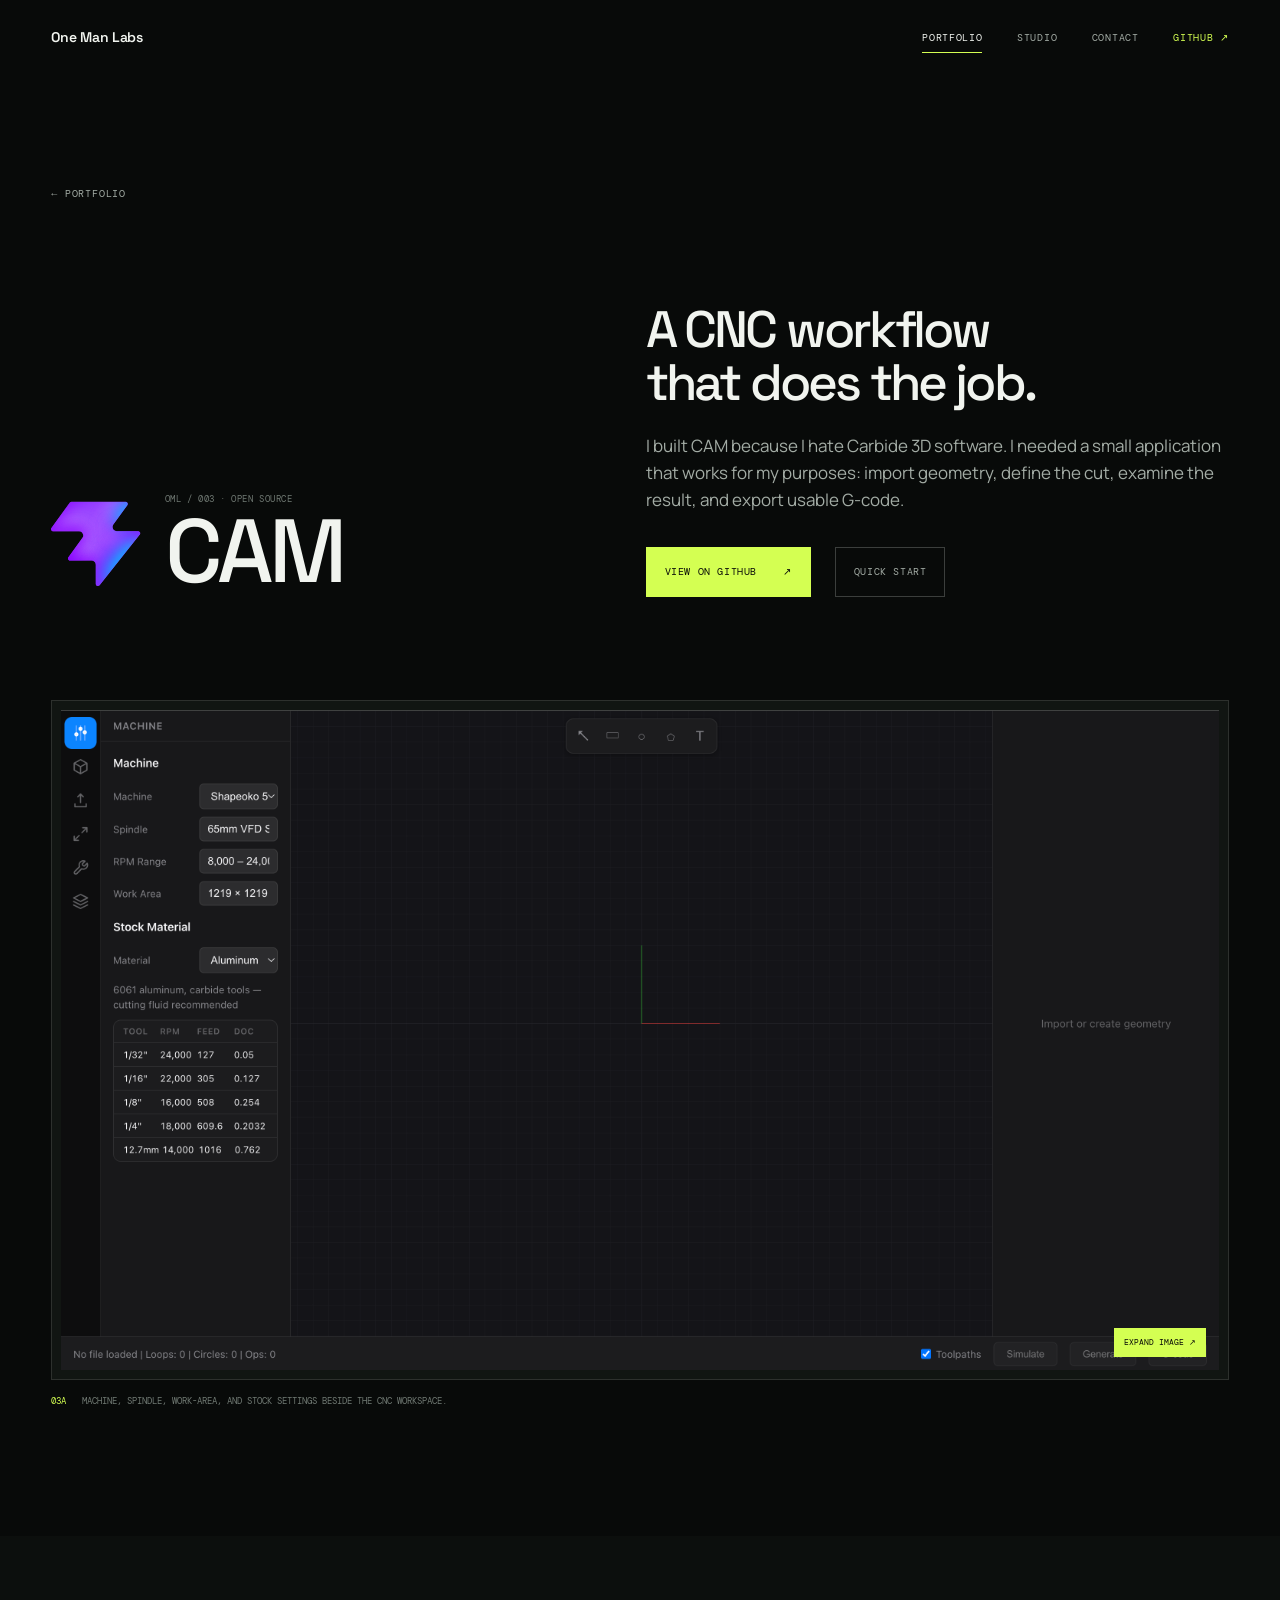
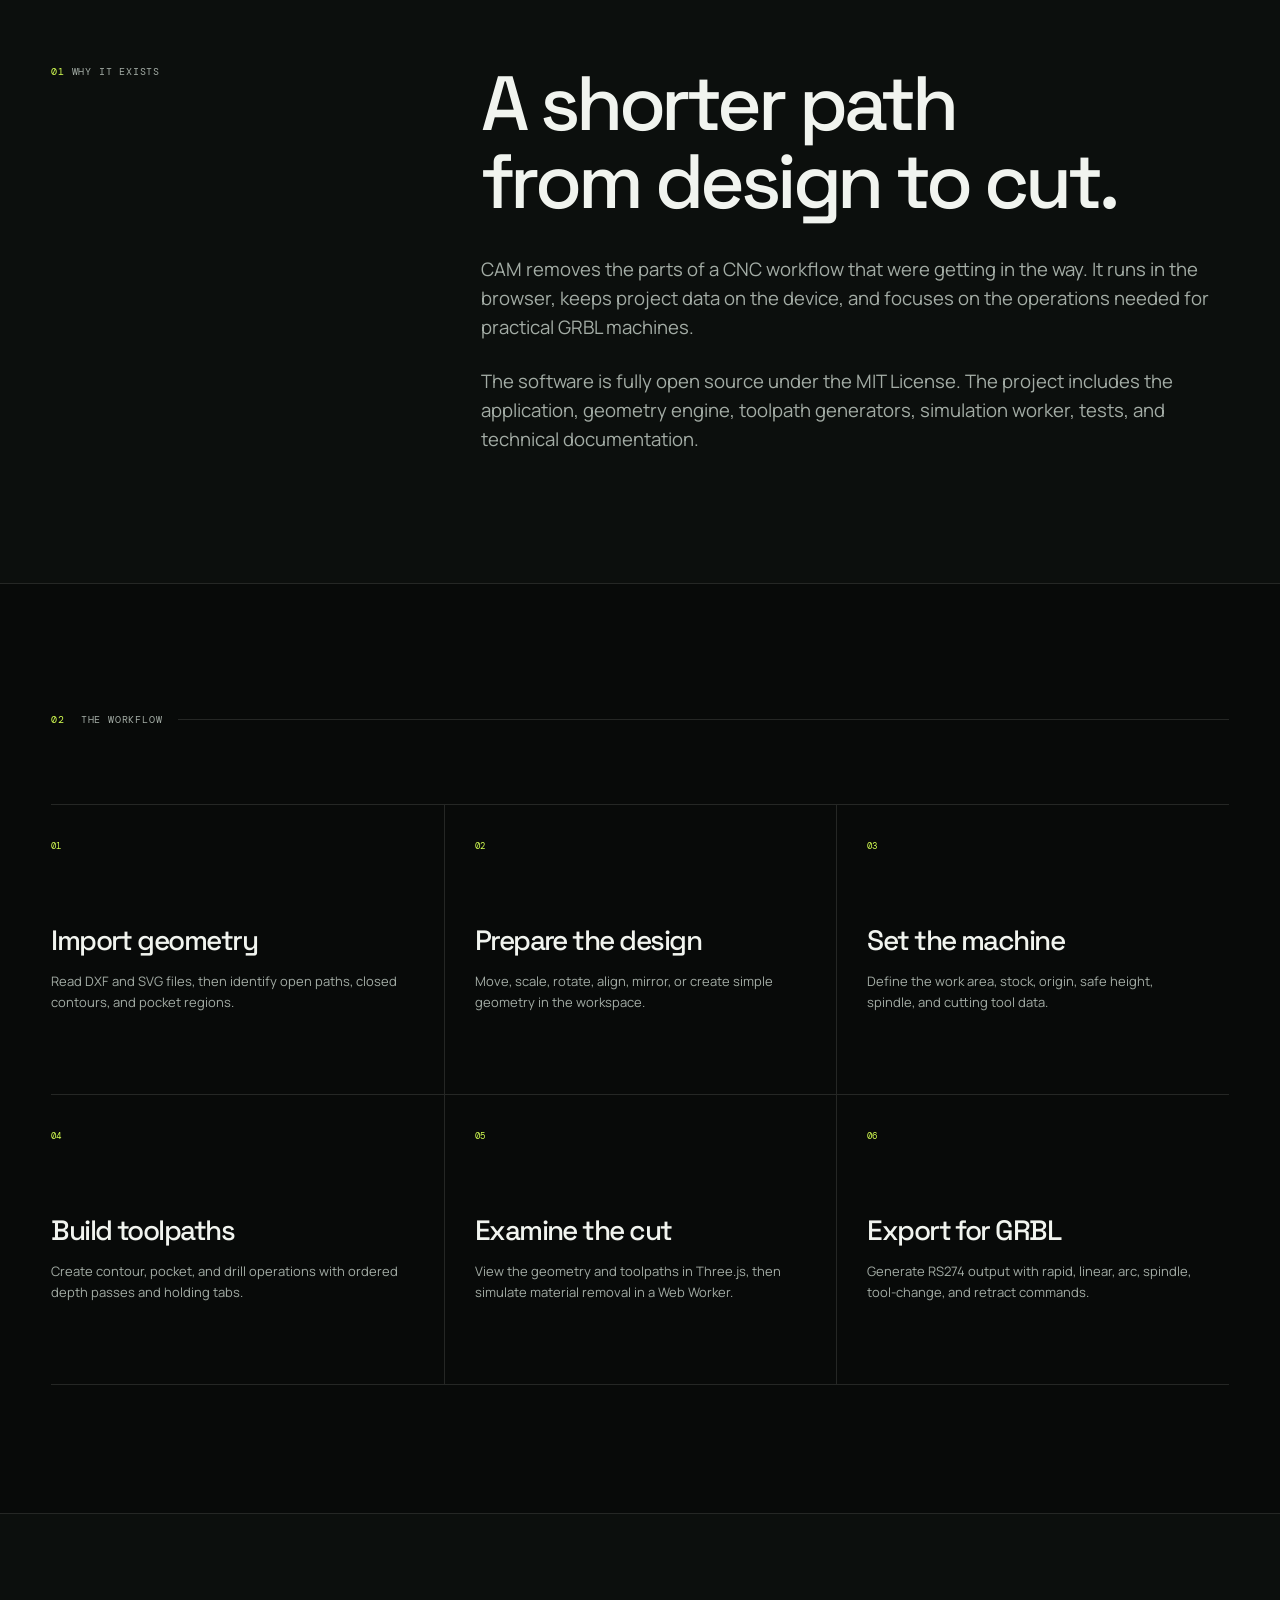
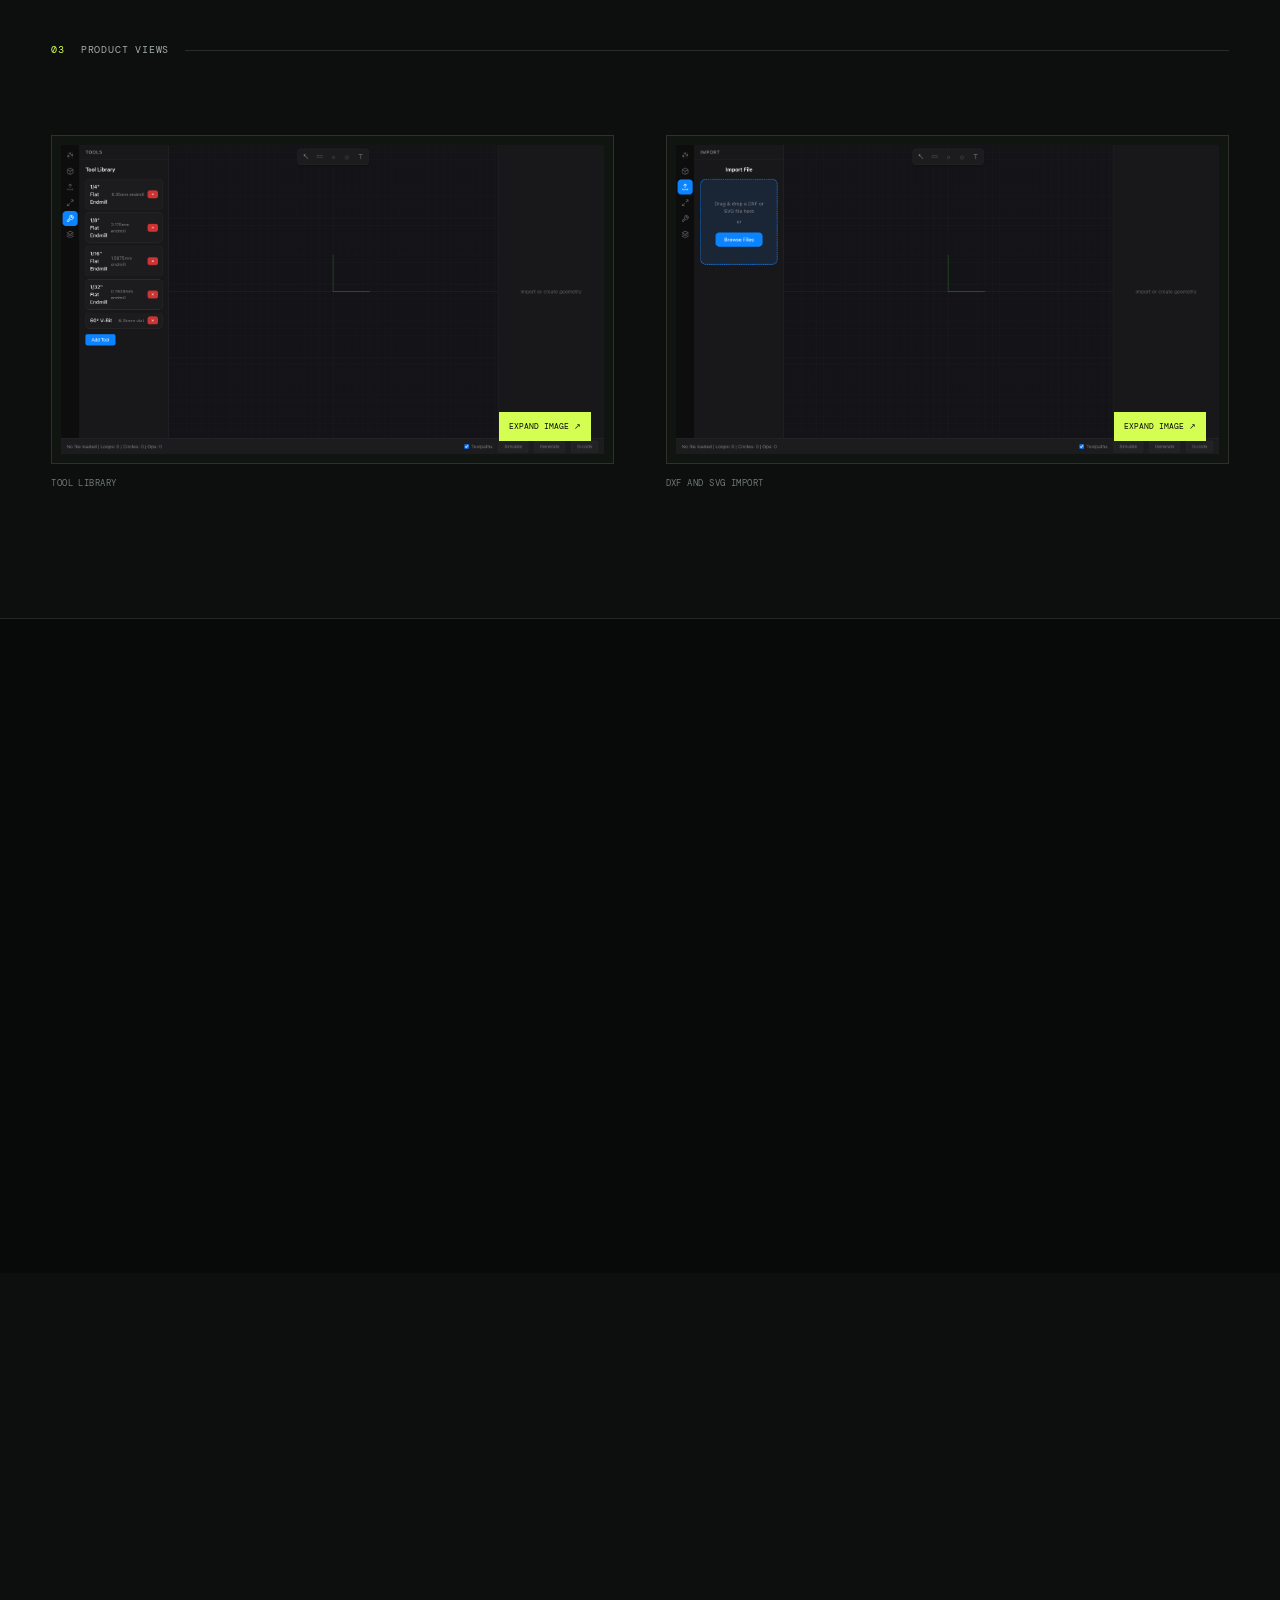
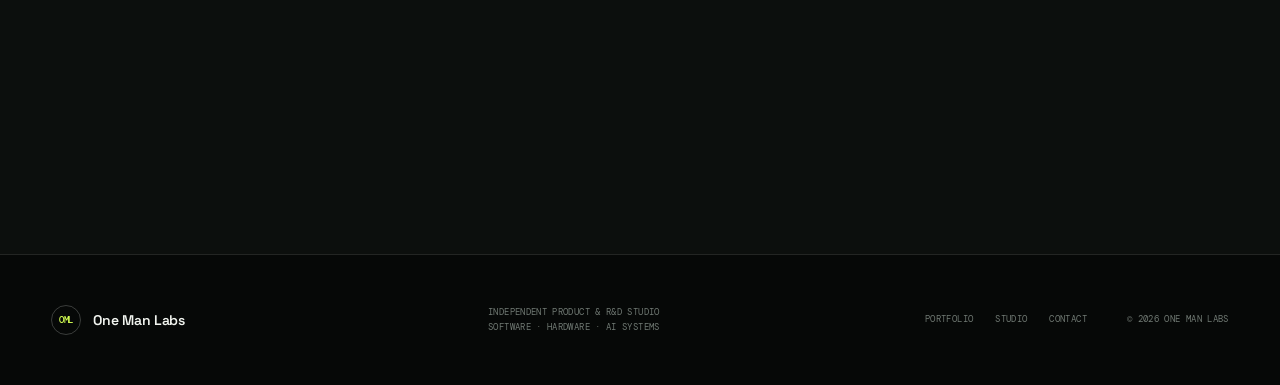
==== commit 0f661727: "Use clean public URLs" ====
--- a/cam.html
+++ b/cam.html
@@ -8,10 +8,10 @@
   <meta property="og:title" content="CAM — One Man Labs">
   <meta property="og:description" content="A focused browser workflow from DXF or SVG geometry to GRBL-compatible G-code.">
   <meta property="og:type" content="website">
-  <meta property="og:url" content="https://www.onemanlabs.org/cam.html">
+  <meta property="og:url" content="https://www.onemanlabs.org/cam">
   <meta property="og:image" content="https://www.onemanlabs.org/assets/cam/cam-machine-setup.png">
   <meta name="twitter:card" content="summary_large_image">
-  <link rel="canonical" href="https://www.onemanlabs.org/cam.html">
+  <link rel="canonical" href="https://www.onemanlabs.org/cam">
   <title>CAM — One Man Labs</title>
   <script>document.documentElement.classList.add("js");</script>
   <link rel="icon" type="image/svg+xml" href="assets/oml-favicon.svg">
@@ -23,19 +23,19 @@
 <body>
   <a class="skip-link" href="#main">Skip to content</a>
   <header class="site-header">
-    <a class="site-brand" href="index.html" aria-label="One Man Labs home"><span class="brand-name">One Man Labs</span></a>
+    <a class="site-brand" href="/" aria-label="One Man Labs home"><span class="brand-name">One Man Labs</span></a>
     <button class="menu-toggle" type="button" aria-expanded="false" aria-controls="site-menu" aria-label="Open navigation"><span></span><span></span></button>
     <nav class="site-menu" id="site-menu" aria-label="Primary navigation">
-      <a class="active" href="work.html" aria-current="page">Portfolio</a>
-      <a href="studio.html">Studio</a>
-      <a href="contact.html">Contact</a>
+      <a class="active" href="/work" aria-current="page">Portfolio</a>
+      <a href="/studio">Studio</a>
+      <a href="/contact">Contact</a>
       <a class="external-link" href="https://github.com/OneManLabs" target="_blank" rel="noopener noreferrer">GitHub ↗</a>
     </nav>
   </header>
 
   <main id="main">
     <header class="project-hero page-shell">
-      <a class="back-link reveal" href="work.html">← Portfolio</a>
+      <a class="back-link reveal" href="/work">← Portfolio</a>
       <div class="project-hero-grid">
         <div class="project-identity reveal">
           <img src="assets/cam/cam-icon.svg" width="92" height="92" alt="CAM icon">
@@ -125,9 +125,9 @@
 
   <footer class="site-footer">
     <div class="page-shell footer-layout">
-      <a class="site-brand footer-brand" href="index.html"><span class="brand-mark">OML</span><span class="brand-name">One Man Labs</span></a>
+      <a class="site-brand footer-brand" href="/"><span class="brand-mark">OML</span><span class="brand-name">One Man Labs</span></a>
       <p>Independent product &amp; R&amp;D studio<br>Software · Hardware · AI systems</p>
-      <nav aria-label="Footer navigation"><a href="work.html">Portfolio</a><a href="studio.html">Studio</a><a href="contact.html">Contact</a></nav>
+      <nav aria-label="Footer navigation"><a href="/work">Portfolio</a><a href="/studio">Studio</a><a href="/contact">Contact</a></nav>
       <p>© <span id="year">2026</span> One Man Labs</p>
     </div>
   </footer>
